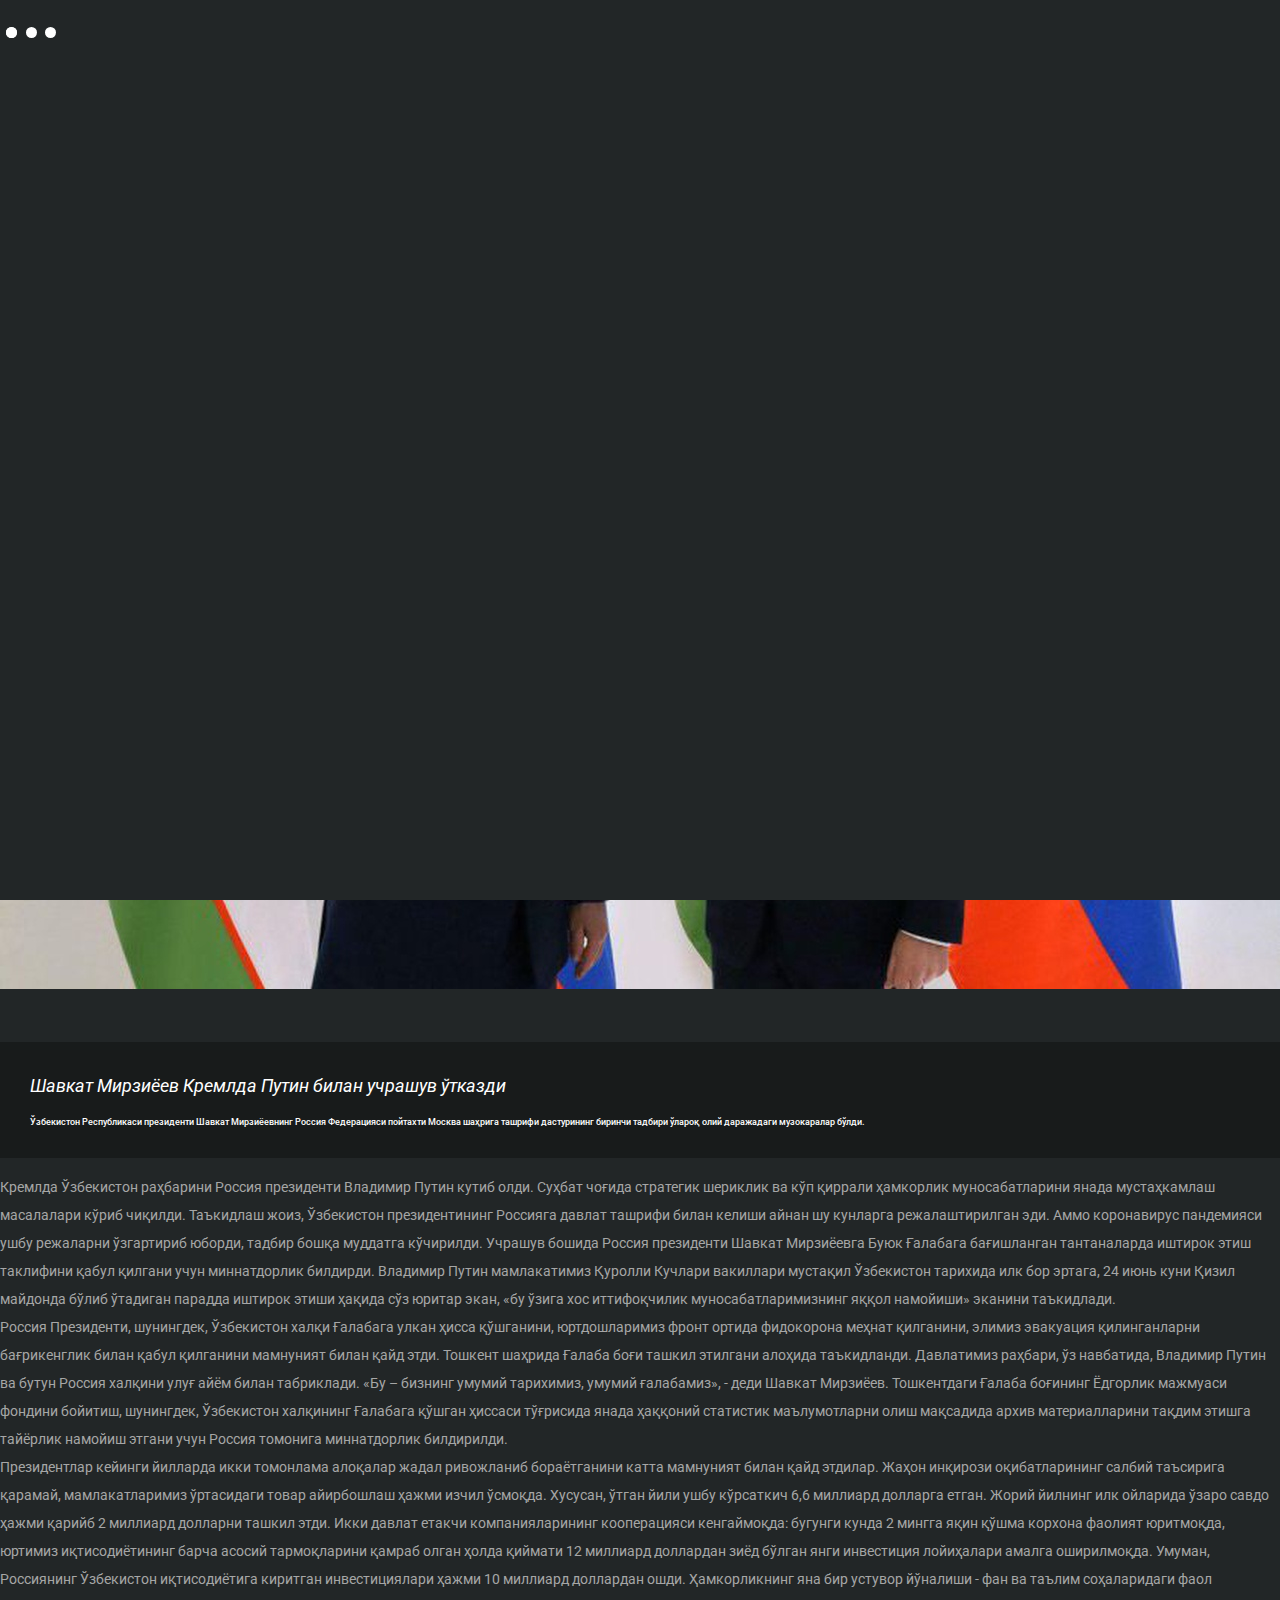
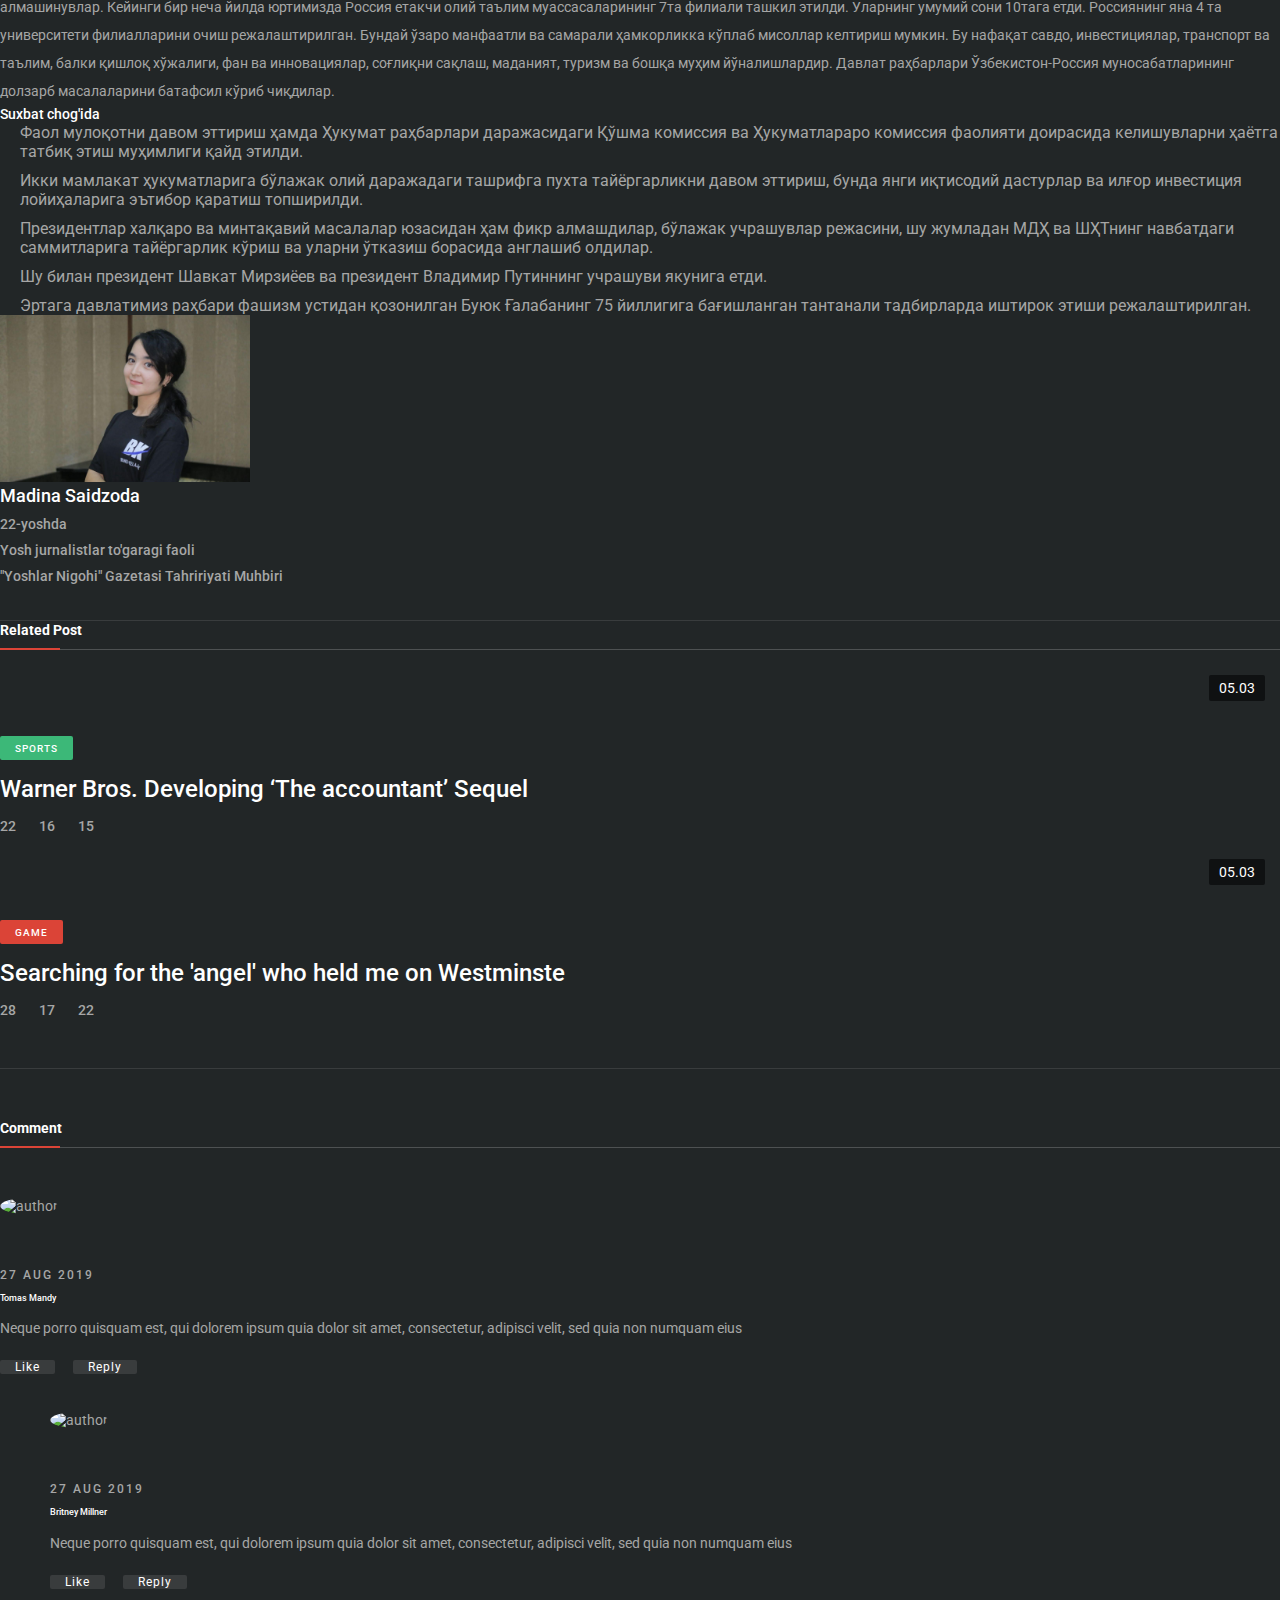
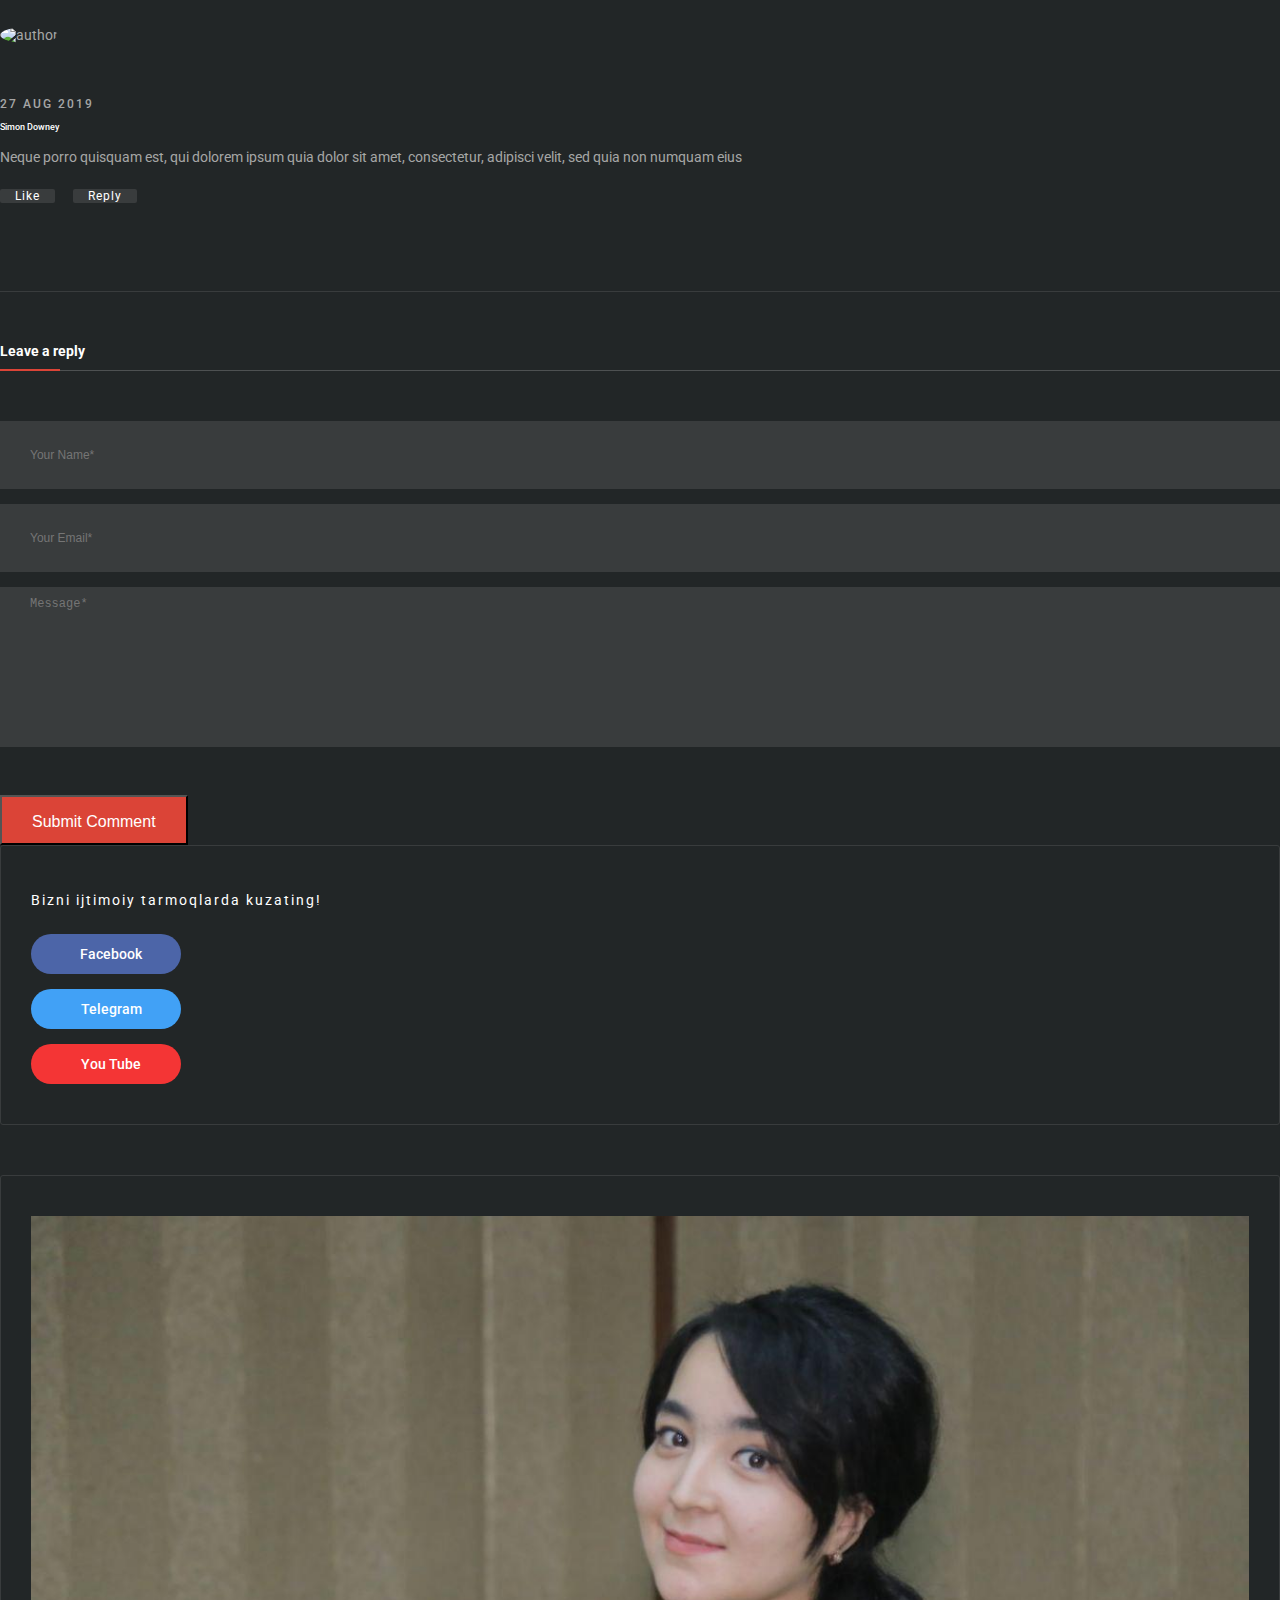
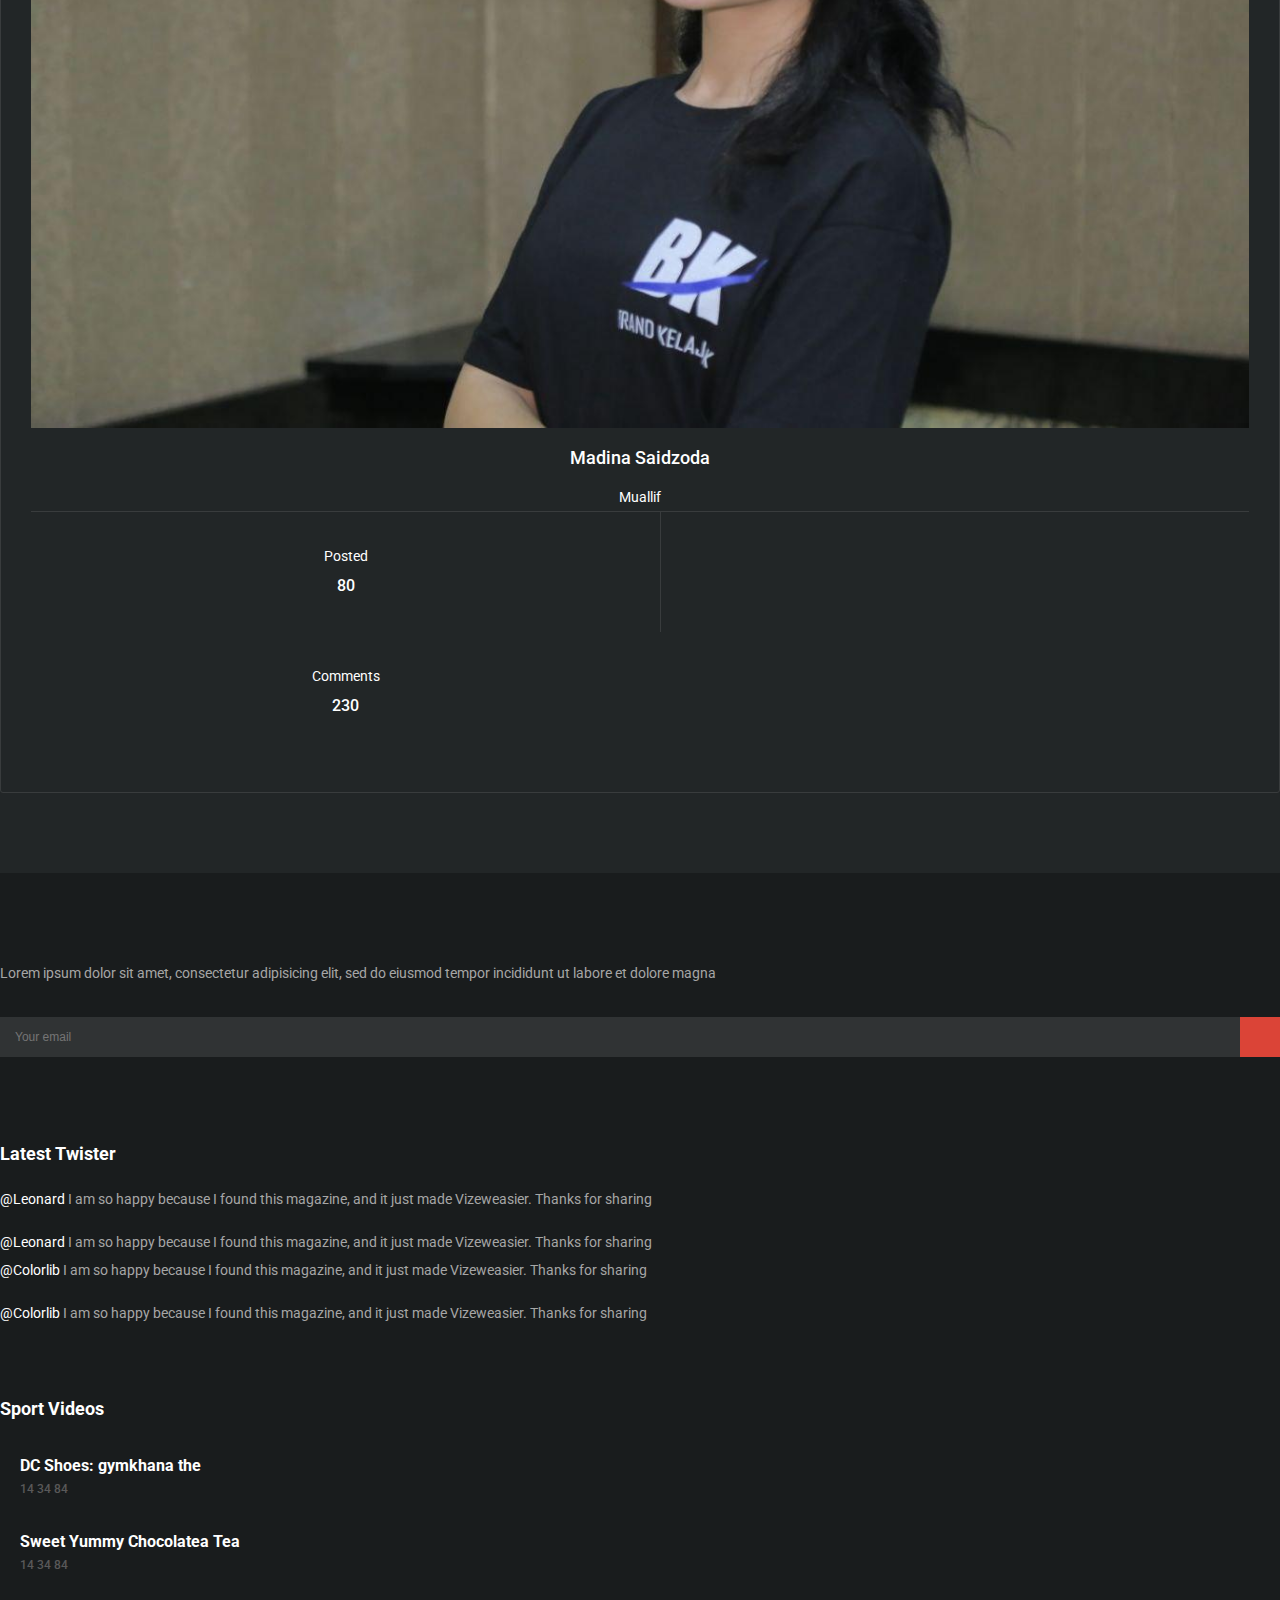
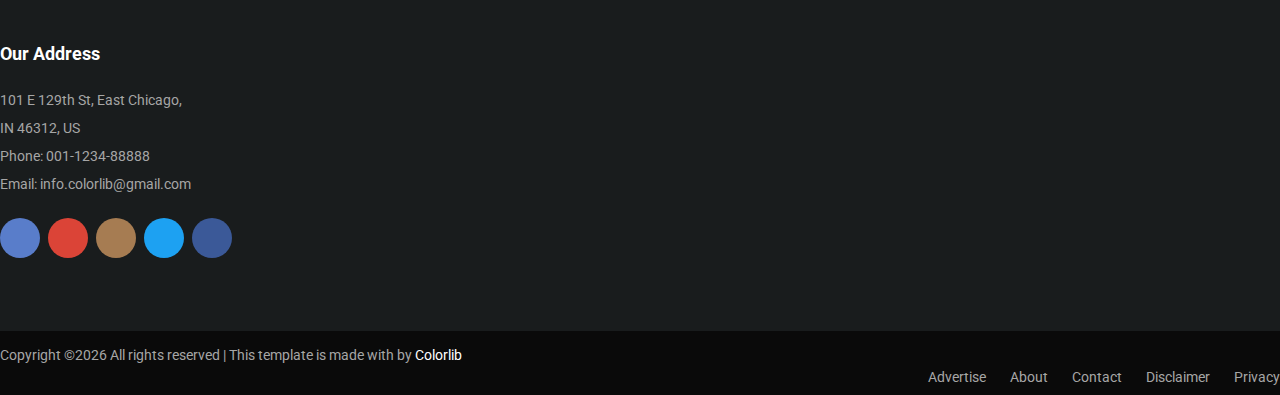
==== vizew/asosiy_xabarlar.html @ a64bf887 "yangi ozgarish" ====
<!DOCTYPE html>
<html lang="en">

<head>
    <meta charset="UTF-8">
    <meta name="description" content="">
    <meta http-equiv="X-UA-Compatible" content="IE=edge">
    <meta name="viewport" content="width=device-width, initial-scale=1, shrink-to-fit=no">
    <!-- The above 4 meta tags *must* come first in the head; any other head content must come *after* these tags -->

    <!-- Title -->
    <title>Vizew - Blog &amp; Magazine HTML Template</title>

    <!-- Favicon -->
    <link rel="icon" href="img/core-img/favicon.ico">

    <!-- Stylesheet -->
    <link rel="stylesheet" href="style.css">

</head>

<body>
    <!-- Preloader -->
    <div class="preloader d-flex align-items-center justify-content-center">
        <div class="lds-ellipsis">
            <div></div>
            <div></div>
            <div></div>
            <div></div>
        </div>
    </div>

    <!-- ##### Header Area Start ##### -->
    <header class="header-area">
        <!-- Top Header Area -->
        <div class="top-header-area">
            <div class="container">
                <div class="row align-items-center">
                    <div class="col-12 col-md-6">
                        <!-- Breaking News Widget -->
                        <div class="breaking-news-area d-flex align-items-center">
                            <div class="news-title">
                                <p>Breaking News:</p>
                            </div>
                            <div id="breakingNewsTicker" class="ticker">
                                <ul>
                                    <li><a href="single-post.html">10 Things Amazon Echo Can Do</a></li>
                                    <li><a href="single-post.html">Welcome to Colorlib Family.</a></li>
                                    <li><a href="single-post.html">Boys 'doing well' after Thai</a></li>
                                </ul>
                            </div>
                        </div>
                    </div>
                    <div class="col-12 col-md-6">
                        <div class="top-meta-data d-flex align-items-center justify-content-end">
                            <!-- Top Social Info -->
                            <div class="top-social-info">
                                <a href="#"><i class="fa fa-facebook"></i></a>
                                <a href="#"><i class="fa fa-twitter"></i></a>
                                <a href="#"><i class="fa fa-pinterest"></i></a>
                                <a href="#"><i class="fa fa-linkedin"></i></a>
                                <a href="#"><i class="fa fa-youtube-play"></i></a>
                            </div>
                            <!-- Top Search Area -->
                            <div class="top-search-area">
                                <form action="index.html" method="post">
                                    <input type="search" name="top-search" id="topSearch" placeholder="Search...">
                                    <button type="submit" class="btn"><i class="fa fa-search" aria-hidden="true"></i></button>
                                </form>
                            </div>
                            <!-- Login -->
                            <a href="login.html" class="login-btn"><i class="fa fa-user" aria-hidden="true"></i></a>
                        </div>
                    </div>
                </div>
            </div>
        </div>

        <!-- Navbar Area -->
        <div class="vizew-main-menu" id="sticker">
            <div class="classy-nav-container breakpoint-off">
                <div class="container">

                    <!-- Menu -->
                    <nav class="classy-navbar justify-content-between" id="vizewNav">

                        <!-- Nav brand -->
                        <a href="index.html" class="nav-brand"><img src="img/core-img/logo.png" alt=""></a>

                        <!-- Navbar Toggler -->
                        <div class="classy-navbar-toggler">
                            <span class="navbarToggler"><span></span><span></span><span></span></span>
                        </div>

                        <div class="classy-menu">

                            <!-- Close Button -->
                            <div class="classycloseIcon">
                                <div class="cross-wrap"><span class="top"></span><span class="bottom"></span></div>
                            </div>

                            <!-- Nav Start -->
                            <div class="classynav">
                                <ul>
                                    <li class="active"><a href="index.html">Home</a></li>
                                    <li><a href="archive-list.html">Archives</a></li>
                                    <li><a href="#">Pages</a>
                                        <ul class="dropdown">
                                            <li><a href="index.html">- Home</a></li>
                                            <li><a href="archive-list.html">- Archive List</a></li>
                                            <li><a href="archive-grid.html">- Archive Grid</a></li>
                                            <li><a href="single-post.html">- Single Post</a></li>
                                            <li><a href="video-post.html">- Single Video Post</a></li>
                                            <li><a href="contact.html">- Contact</a></li>
                                            <li><a href="typography.html">- Typography</a></li>
                                            <li><a href="login.html">- Login</a></li>
                                        </ul>
                                    </li>
                                    <li><a href="#">Features</a>
                                        <div class="megamenu">
                                            <ul class="single-mega cn-col-4">
                                                <li><a href="index.html">- Home</a></li>
                                                <li><a href="archive-list.html">- Archive List</a></li>
                                                <li><a href="archive-grid.html">- Archive Grid</a></li>
                                                <li><a href="single-post.html">- Single Post</a></li>
                                                <li><a href="video-post.html">- Single Video Post</a></li>
                                                <li><a href="contact.html">- Contact</a></li>
                                                <li><a href="typography.html">- Typography</a></li>
                                                <li><a href="login.html">- Login</a></li>
                                            </ul>
                                            <ul class="single-mega cn-col-4">
                                                <li><a href="index.html">- Home</a></li>
                                                <li><a href="archive-list.html">- Archive List</a></li>
                                                <li><a href="archive-grid.html">- Archive Grid</a></li>
                                                <li><a href="single-post.html">- Single Post</a></li>
                                                <li><a href="video-post.html">- Single Video Post</a></li>
                                                <li><a href="contact.html">- Contact</a></li>
                                                <li><a href="typography.html">- Typography</a></li>
                                                <li><a href="login.html">- Login</a></li>
                                            </ul>
                                            <ul class="single-mega cn-col-4">
                                                <li><a href="index.html">- Home</a></li>
                                                <li><a href="archive-list.html">- Archive List</a></li>
                                                <li><a href="archive-grid.html">- Archive Grid</a></li>
                                                <li><a href="single-post.html">- Single Post</a></li>
                                                <li><a href="video-post.html">- Single Video Post</a></li>
                                                <li><a href="contact.html">- Contact</a></li>
                                                <li><a href="typography.html">- Typography</a></li>
                                                <li><a href="login.html">- Login</a></li>
                                            </ul>
                                            <ul class="single-mega cn-col-4">
                                                <li><a href="index.html">- Home</a></li>
                                                <li><a href="archive-list.html">- Archive List</a></li>
                                                <li><a href="archive-grid.html">- Archive Grid</a></li>
                                                <li><a href="single-post.html">- Single Post</a></li>
                                                <li><a href="video-post.html">- Single Video Post</a></li>
                                                <li><a href="contact.html">- Contact</a></li>
                                                <li><a href="typography.html">- Typography</a></li>
                                                <li><a href="login.html">- Login</a></li>
                                            </ul>
                                        </div>
                                    </li>
                                    <li><a href="contact.html">Contact</a></li>
                                </ul>
                            </div>
                            <!-- Nav End -->
                        </div>
                    </nav>
                </div>
            </div>
        </div>
    </header>
    <!-- ##### Header Area End ##### -->

    <!-- ##### Breadcrumb Area Start ##### -->
    <div class="vizew-breadcrumb">
        <div class="container">
            <div class="row">
                <div class="col-12">
                    <nav aria-label="breadcrumb">
                        <ol class="breadcrumb">
                            <li class="breadcrumb-item"><a href="#"><i class="fa fa-home" aria-hidden="true"></i> Home</a></li>
                            <li class="breadcrumb-item"><a href="#">Archives</a></li>
                            <li class="breadcrumb-item active" aria-current="page">Reunification of migrant toddlers</li>
                        </ol>
                    </nav>
                </div>
            </div>
        </div>
    </div>
    <!-- ##### Breadcrumb Area End ##### -->

    <!-- ##### Pager Area Start ##### -->
    <div class="vizew-pager-area">
        <div class="vizew-pager-prev">
            <p>PREVIOUS ARTICLE</p>

            <!-- Single Feature Post -->
            <div class="single-feature-post video-post bg-img pager-article" style="background-image: url(img/bg-img/15.jpg);">
                <!-- Post Content -->
                <div class="post-content">
                    <a href="#" class="post-cata cata-sm cata-success">Sports</a>
                    <a href="video-post.html" class="post-title">Searching for the 'angel' who held me on Westminster Bridge</a>
                    <div class="post-meta d-flex">
                        <a href="#"><i class="fa fa-comments-o" aria-hidden="true"></i> 18</a>
                        <a href="#"><i class="fa fa-eye" aria-hidden="true"></i> 32</a>
                        <a href="#"><i class="fa fa-thumbs-o-up" aria-hidden="true"></i> 24</a>
                    </div>
                </div>
                <!-- Video Duration -->
                <span class="video-duration">11.13</span>
            </div>
        </div>

        <div class="vizew-pager-next">
            <p>NEXT ARTICLE</p>

            <!-- Single Feature Post -->
            <div class="single-feature-post video-post bg-img pager-article" style="background-image: url(img/bg-img/14.jpg);">
                <!-- Post Content -->
                <div class="post-content">
                    <a href="#" class="post-cata cata-sm cata-business">Business</a>
                    <a href="video-post.html" class="post-title">Reunification of migrant toddlers, parents should be completed Thursday</a>
                    <div class="post-meta d-flex">
                        <a href="#"><i class="fa fa-comments-o" aria-hidden="true"></i> 25</a>
                        <a href="#"><i class="fa fa-eye" aria-hidden="true"></i> 25</a>
                        <a href="#"><i class="fa fa-thumbs-o-up" aria-hidden="true"></i> 25</a>
                    </div>
                </div>
                <!-- Video Duration -->
                <span class="video-duration">06.59</span>
            </div>
        </div>
    </div>
    <!-- ##### Pager Area End ##### -->

    <!-- ##### Post Details Area Start ##### -->
    <section class="post-details-area mb-80">
        <div class="container">
            <div class="row">
                <div class="col-12">
                    <div class="post-details-thumb mb-50">
                        <img src="img/bg-img/foto1.jpg" alt="">
                    </div>
                </div>
            </div>

            <div class="row justify-content-center">
                <!-- Post Details Content Area -->
                <div class="col-12 col-lg-8 col-xl-7">
                    <div class="post-details-content">
                        <!-- Blog Content -->
                        <div class="blog-content">

                            <!-- Post Content -->
                            <!-- <div class="post-content mt-0">
                                <a href="#" class="post-cata cata-sm cata-danger">Game</a>
                                <a href="single-post.html" class="post-title mb-2">Reunification of migrant toddlers, parents should be completed Thursday</a>

                                <div class="d-flex justify-content-between mb-30">
                                    <div class="post-meta d-flex align-items-center">
                                        <a href="#" class="post-author">By Jane</a>
                                        <i class="fa fa-circle" aria-hidden="true"></i>
                                        <a href="#" class="post-date">Sep 08, 2018</a>
                                    </div>
                                    <div class="post-meta d-flex">
                                        <a href="#"><i class="fa fa-comments-o" aria-hidden="true"></i> 32</a>
                                        <a href="#"><i class="fa fa-eye" aria-hidden="true"></i> 42</a>
                                        <a href="#"><i class="fa fa-thumbs-o-up" aria-hidden="true"></i> 7</a>
                                    </div>
                                </div>
                            </div> -->

                            <blockquote class="vizew-blockquote mb-15">
                                <h5 class="blockquote-text">Шавкат Мирзиёев Кремлда Путин билан учрашув ўтказди</h5>
                                <h6>Ўзбекистон Республикаси президенти Шавкат Мирзиёевнинг Россия Федерацияси пойтахти Москва шаҳрига ташрифи дастурининг биринчи тадбири ўлароқ олий даражадаги музокаралар бўлди.</h6>
                            </blockquote>

                            <p>Кремлда Ўзбекистон раҳбарини Россия президенти Владимир Путин кутиб олди.

                                Суҳбат чоғида стратегик шериклик ва кўп қиррали ҳамкорлик муносабатларини янада мустаҳкамлаш масалалари кўриб чиқилди.
                                
                                Таъкидлаш жоиз, Ўзбекистон президентининг Россияга давлат ташрифи билан келиши айнан шу кунларга режалаштирилган эди. Аммо коронавирус пандемияси ушбу режаларни ўзгартириб юборди, тадбир бошқа муддатга кўчирилди.
                                
                                Учрашув бошида Россия президенти Шавкат Мирзиёевга Буюк Ғалабага бағишланган тантаналарда иштирок этиш таклифини қабул қилгани учун миннатдорлик билдирди.
                                
                                Владимир Путин мамлакатимиз Қуролли Кучлари вакиллари мустақил Ўзбекистон тарихида илк бор эртага, 24 июнь куни Қизил майдонда бўлиб ўтадиган парадда иштирок этиши ҳақида сўз юритар экан, «бу ўзига хос иттифоқчилик муносабатларимизнинг яққол намойиши» эканини таъкидлади.</p>

                            <p>Россия Президенти, шунингдек, Ўзбекистон халқи Ғалабага улкан ҳисса қўшганини, юртдошларимиз фронт ортида фидокорона меҳнат қилганини, элимиз эвакуация қилинганларни бағрикенглик билан қабул қилганини мамнуният билан қайд этди. Тошкент шаҳрида Ғалаба боғи ташкил этилгани алоҳида таъкидланди.

                                Давлатимиз раҳбари, ўз навбатида, Владимир Путин ва бутун Россия халқини улуғ айём билан табриклади. «Бу – бизнинг умумий тарихимиз, умумий ғалабамиз», - деди Шавкат Мирзиёев. Тошкентдаги Ғалаба боғининг Ёдгорлик мажмуаси фондини бойитиш, шунингдек, Ўзбекистон халқининг Ғалабага қўшган ҳиссаси тўғрисида янада ҳаққоний статистик маълумотларни олиш мақсадида архив материалларини тақдим этишга тайёрлик намойиш этгани учун Россия томонига миннатдорлик билдирилди.</p>

                        

                            <p>Президентлар кейинги йилларда икки томонлама алоқалар жадал ривожланиб бораётганини катта мамнуният билан қайд этдилар. 

                                Жаҳон инқирози оқибатларининг салбий таъсирига қарамай, мамлакатларимиз ўртасидаги товар айирбошлаш ҳажми изчил ўсмоқда. Хусусан, ўтган йили ушбу кўрсаткич 6,6 миллиард долларга етган. Жорий йилнинг илк ойларида ўзаро савдо ҳажми қарийб 2 миллиард долларни ташкил этди.
                                
                                Икки давлат етакчи компанияларининг кооперацияси кенгаймоқда: бугунги кунда 2 мингга яқин қўшма корхона фаолият юритмоқда, юртимиз иқтисодиётининг барча асосий тармоқларини қамраб олган ҳолда қиймати 12 миллиард доллардан зиёд бўлган янги инвестиция лойиҳалари амалга оширилмоқда.
                                
                                Умуман, Россиянинг Ўзбекистон иқтисодиётига киритган инвестициялари ҳажми 10 миллиард доллардан ошди.
                                
                                Ҳамкорликнинг яна бир устувор йўналиши - фан ва таълим соҳаларидаги фаол алмашинувлар. Кейинги бир неча йилда юртимизда Россия етакчи олий таълим муассасаларининг 7та филиали ташкил этилди. Уларнинг умумий сони 10тага етди. Россиянинг яна 4 та университети филиалларини очиш режалаштирилган.
                                
                                Бундай ўзаро манфаатли ва самарали ҳамкорликка кўплаб мисоллар келтириш мумкин.
                                
                                Бу нафақат савдо, инвестициялар, транспорт ва таълим, балки қишлоқ хўжалиги, фан ва инновациялар, соғлиқни сақлаш, маданият, туризм ва бошқа муҳим йўналишлардир. 
                                
                                Давлат раҳбарлари Ўзбекистон-Россия муносабатларининг долзарб масалаларини батафсил кўриб чиқдилар.</p>

                            <h4>Suxbat chog'ida</h4>

                            <ul class="unordered-list mb-0">
                                <li>Фаол мулоқотни давом эттириш ҳамда Ҳукумат раҳбарлари даражасидаги Қўшма комиссия ва Ҳукуматлараро комиссия фаолияти доирасида келишувларни ҳаётга татбиқ этиш муҳимлиги қайд этилди.</li>
                                <li>Икки мамлакат ҳукуматларига бўлажак олий даражадаги ташрифга пухта тайёргарликни давом эттириш, бунда янги иқтисодий дастурлар ва илғор инвестиция лойиҳаларига эътибор қаратиш топширилди.</li>
                                <li>Президентлар халқаро ва минтақавий масалалар юзасидан ҳам фикр алмашдилар, бўлажак учрашувлар режасини, шу жумладан МДҲ ва ШҲТнинг навбатдаги саммитларига тайёргарлик кўриш ва уларни ўтказиш борасида англашиб олдилар.</li>
                                <li>Шу билан президент Шавкат Мирзиёев ва президент Владимир Путиннинг учрашуви якунига етди.</li>
                                <li>Эртага давлатимиз раҳбари фашизм устидан қозонилган Буюк Ғалабанинг 75 йиллигига бағишланган тантанали тадбирларда иштирок этиши режалаштирилган.</li>
                                <!-- <li>Add tomatoes and a little salt. Mix well. Cook for about 5 mins with occasional stirring.</li> -->
                            </ul>

                            <!-- Post Tags
                            <div class="post-tags mt-30">
                                <ul>
                                    <li><a href="#">HealthFood</a></li>
                                    <li><a href="#">Sport</a></li>
                                    <li><a href="#">Game</a></li>
                                </ul>
                            </div> -->

                            <!-- Post Author -->
                            <div class="vizew-post-author d-flex align-items-center py-5">
                                <div class="post-author-thumb">
                                    <img src="img/bg-img/Madina_Saidzoda.jpg" alt="">
                                </div>
                                <div class="post-author-desc pl-4">
                                    <a href="#" class="author-name">Madina Saidzoda</a>
                                    <div  class="post-author-social-info">
                                    <p>
                                        <li><a href="#">22-yoshda</a></li>
                                        <li><a href="#">Yosh jurnalistlar to'garagi faoli</a></li>
                                        <li><a href="#">"Yoshlar Nigohi" Gazetasi Tahririyati Muhbiri </a></li>
                                    </p>
                                </div>
                                    <div class="post-author-social-info">
                                        <a href="#"><i class="fa fa-facebook"></i></a>
                                        <a href="#"><i class="fa fa-twitter"></i></a>
                                        <a href="#"><i class="fa fa-pinterest"></i></a>
                                        <a href="#"><i class="fa fa-linkedin"></i></a>
                                        <a href="#"><i class="fa fa-dribbble"></i></a>
                                    </div>
                                </div>
                            </div>

                            <!-- Related Post Area -->
                            <div class="related-post-area mt-5">
                                <!-- Section Title -->
                                <div class="section-heading style-2">
                                    <h4>Related Post</h4>
                                    <div class="line"></div>
                                </div>

                                <div class="row">

                                    <!-- Single Blog Post -->
                                    <div class="col-12 col-md-6">
                                        <div class="single-post-area mb-50">
                                            <!-- Post Thumbnail -->
                                            <div class="post-thumbnail">
                                                <img src="img/bg-img/11.jpg" alt="">

                                                <!-- Video Duration -->
                                                <span class="video-duration">05.03</span>
                                            </div>

                                            <!-- Post Content -->
                                            <div class="post-content">
                                                <a href="#" class="post-cata cata-sm cata-success">Sports</a>
                                                <a href="single-post.html" class="post-title">Warner Bros. Developing ‘The accountant’ Sequel</a>
                                                <div class="post-meta d-flex">
                                                    <a href="#"><i class="fa fa-comments-o" aria-hidden="true"></i> 22</a>
                                                    <a href="#"><i class="fa fa-eye" aria-hidden="true"></i> 16</a>
                                                    <a href="#"><i class="fa fa-thumbs-o-up" aria-hidden="true"></i> 15</a>
                                                </div>
                                            </div>
                                        </div>
                                    </div>

                                    <!-- Single Blog Post -->
                                    <div class="col-12 col-md-6">
                                        <div class="single-post-area mb-50">
                                            <!-- Post Thumbnail -->
                                            <div class="post-thumbnail">
                                                <img src="img/bg-img/12.jpg" alt="">

                                                <!-- Video Duration -->
                                                <span class="video-duration">05.03</span>
                                            </div>

                                            <!-- Post Content -->
                                            <div class="post-content">
                                                <a href="#" class="post-cata cata-sm cata-danger">Game</a>
                                                <a href="single-post.html" class="post-title">Searching for the 'angel' who held me on Westminste</a>
                                                <div class="post-meta d-flex">
                                                    <a href="#"><i class="fa fa-comments-o" aria-hidden="true"></i> 28</a>
                                                    <a href="#"><i class="fa fa-eye" aria-hidden="true"></i> 17</a>
                                                    <a href="#"><i class="fa fa-thumbs-o-up" aria-hidden="true"></i> 22</a>
                                                </div>
                                            </div>
                                        </div>
                                    </div>
                                </div>
                            </div>

                            <!-- Comment Area Start -->
                            <div class="comment_area clearfix mb-50">

                                <!-- Section Title -->
                                <div class="section-heading style-2">
                                    <h4>Comment</h4>
                                    <div class="line"></div>
                                </div>

                                <ul>
                                    <!-- Single Comment Area -->
                                    <li class="single_comment_area">
                                        <!-- Comment Content -->
                                        <div class="comment-content d-flex">
                                            <!-- Comment Author -->
                                            <div class="comment-author">
                                                <img src="img/bg-img/31.jpg" alt="author">
                                            </div>
                                            <!-- Comment Meta -->
                                            <div class="comment-meta">
                                                <a href="#" class="comment-date">27 Aug 2019</a>
                                                <h6>Tomas Mandy</h6>
                                                <p>Neque porro quisquam est, qui dolorem ipsum quia dolor sit amet, consectetur, adipisci velit, sed quia non numquam eius</p>
                                                <div class="d-flex align-items-center">
                                                    <a href="#" class="like">like</a>
                                                    <a href="#" class="reply">Reply</a>
                                                </div>
                                            </div>
                                        </div>

                                        <ol class="children">
                                            <li class="single_comment_area">
                                                <!-- Comment Content -->
                                                <div class="comment-content d-flex">
                                                    <!-- Comment Author -->
                                                    <div class="comment-author">
                                                        <img src="img/bg-img/32.jpg" alt="author">
                                                    </div>
                                                    <!-- Comment Meta -->
                                                    <div class="comment-meta">
                                                        <a href="#" class="comment-date">27 Aug 2019</a>
                                                        <h6>Britney Millner</h6>
                                                        <p>Neque porro quisquam est, qui dolorem ipsum quia dolor sit amet, consectetur, adipisci velit, sed quia non numquam eius</p>
                                                        <div class="d-flex align-items-center">
                                                            <a href="#" class="like">like</a>
                                                            <a href="#" class="reply">Reply</a>
                                                        </div>
                                                    </div>
                                                </div>
                                            </li>
                                        </ol>
                                    </li>

                                    <!-- Single Comment Area -->
                                    <li class="single_comment_area">
                                        <!-- Comment Content -->
                                        <div class="comment-content d-flex">
                                            <!-- Comment Author -->
                                            <div class="comment-author">
                                                <img src="img/bg-img/33.jpg" alt="author">
                                            </div>
                                            <!-- Comment Meta -->
                                            <div class="comment-meta">
                                                <a href="#" class="comment-date">27 Aug 2019</a>
                                                <h6>Simon Downey</h6>
                                                <p>Neque porro quisquam est, qui dolorem ipsum quia dolor sit amet, consectetur, adipisci velit, sed quia non numquam eius</p>
                                                <div class="d-flex align-items-center">
                                                    <a href="#" class="like">like</a>
                                                    <a href="#" class="reply">Reply</a>
                                                </div>
                                            </div>
                                        </div>
                                    </li>
                                </ul>
                            </div>

                            <!-- Post A Comment Area -->
                            <div class="post-a-comment-area">

                                <!-- Section Title -->
                                <div class="section-heading style-2">
                                    <h4>Leave a reply</h4>
                                    <div class="line"></div>
                                </div>

                                <!-- Reply Form -->
                                <div class="contact-form-area">
                                    <form action="#" method="post">
                                        <div class="row">
                                            <div class="col-12 col-lg-6">
                                                <input type="text" class="form-control" id="name" placeholder="Your Name*">
                                            </div>
                                            <div class="col-12 col-lg-6">
                                                <input type="email" class="form-control" id="email" placeholder="Your Email*">
                                            </div>
                                            <div class="col-12">
                                                <textarea name="message" class="form-control" id="message" placeholder="Message*"></textarea>
                                            </div>
                                            <div class="col-12">
                                                <button class="btn vizew-btn mt-30" type="submit">Submit Comment</button>
                                            </div>
                                        </div>
                                    </form>
                                </div>
                            </div>

                        </div>
                    </div>
                </div>

                <!-- Sidebar Widget -->
                <div class="col-12 col-md-6 col-lg-4 col-xl-3">
                    <div class="sidebar-area">

                        <!-- ***** Single Widget ***** -->
                        <div class="single-widget share-post-widget mb-50">
                            <p>Bizni ijtimoiy tarmoqlarda kuzating!</p>
                            <a href="#" class="facebook"><i class="fa fa-facebook" aria-hidden="true"></i> Facebook</a>
                            <a href="#" class="twitter"><i class="fa fa-twitter" aria-hidden="true"></i> Telegram</a>
                            <a href="#" class="google"><i class="fa fa-google" aria-hidden="true"></i> You Tube</a>
                        </div>

                        <!-- ***** Single Widget ***** -->
                        <div class="single-widget p-0 author-widget">
                            <div class="p-4">
                                <img class="author-avatara" src="img/bg-img/Madina_Saidzoda.jpg" alt="">
                                <br><br>
                                <a href="#" class="author-name">Madina Saidzoda</a>
                                <!-- <div class="author-social-info">
                                    <a href="#"><i class="fa fa-facebook"></i></a>
                                    <a href="#"><i class="fa fa-twitter"></i></a>
                                    <a href="#"><i class="fa fa-pinterest"></i></a>
                                </div> -->
                                <p>Muallif</p>
                            </div>

                            <div class="authors--meta-data d-flex">
                                <p>Posted<span class="counter">80</span></p>
                                <p>Comments<span class="counter">230</span></p>
                            </div>
                        </div>

                    </div>
                </div>
            </div>
        </div>
    </section>
    <!-- ##### Post Details Area End ##### -->

    <!-- ##### Footer Area Start ##### -->
    <footer class="footer-area">
        <div class="container">
            <div class="row">
                <!-- Footer Widget Area -->
                <div class="col-12 col-sm-6 col-xl-3">
                    <div class="footer-widget mb-70">
                        <!-- Logo -->
                        <a href="index.html" class="foo-logo d-block mb-4"><img src="img/core-img/logo2.png" alt=""></a>
                        <p>Lorem ipsum dolor sit amet, consectetur adipisicing elit, sed do eiusmod tempor incididunt ut labore et dolore magna</p>
                        <!-- Footer Newsletter Area -->
                        <div class="footer-nl-area">
                            <form action="#" method="post">
                                <input type="email" name="nl-email" class="form-control" id="nlEmail" placeholder="Your email">
                                <button type="submit"><i class="fa fa-paper-plane" aria-hidden="true"></i></button>
                            </form>
                        </div>
                    </div>
                </div>

                <!-- Footer Widget Area -->
                <div class="col-12 col-sm-6 col-xl-3">
                    <div class="footer-widget mb-70">
                        <h6 class="widget-title">Latest Twister</h6>
                        <!-- Twitter Slides -->
                        <div class="twitter-slides owl-carousel">

                            <!-- Single Twitter Slide -->
                            <div class="single--twitter-slide">
                                <!-- Single Twit -->
                                <div class="single-twit">
                                    <p><i class="fa fa-twitter"></i> <span>@Leonard</span> I am so happy because I found this magazine, and it just made Vizeweasier. Thanks for sharing</p>
                                </div>
                                <!-- Single Twit -->
                                <div class="single-twit">
                                    <p><i class="fa fa-twitter"></i> <span>@Leonard</span> I am so happy because I found this magazine, and it just made Vizeweasier. Thanks for sharing</p>
                                </div>
                            </div>

                            <!-- Single Twitter Slide -->
                            <div class="single--twitter-slide">
                                <!-- Single Twit -->
                                <div class="single-twit">
                                    <p><i class="fa fa-twitter"></i> <span>@Colorlib</span> I am so happy because I found this magazine, and it just made Vizeweasier. Thanks for sharing</p>
                                </div>
                                <!-- Single Twit -->
                                <div class="single-twit">
                                    <p><i class="fa fa-twitter"></i> <span>@Colorlib</span> I am so happy because I found this magazine, and it just made Vizeweasier. Thanks for sharing</p>
                                </div>
                            </div>

                        </div>
                    </div>
                </div>

                <!-- Footer Widget Area -->
                <div class="col-12 col-sm-6 col-xl-3">
                    <div class="footer-widget mb-70">
                        <h6 class="widget-title">Sport Videos</h6>

                        <!-- Single Blog Post -->
                        <div class="single-blog-post d-flex">
                            <div class="post-thumbnail">
                                <img src="img/bg-img/1.jpg" alt="">
                            </div>
                            <div class="post-content">
                                <a href="single-post.html" class="post-title">DC Shoes: gymkhana the</a>
                                <div class="post-meta d-flex justify-content-between">
                                    <a href="#"><i class="fa fa-comments-o" aria-hidden="true"></i> 14</a>
                                    <a href="#"><i class="fa fa-eye" aria-hidden="true"></i> 34</a>
                                    <a href="#"><i class="fa fa-thumbs-o-up" aria-hidden="true"></i> 84</a>
                                </div>
                            </div>
                        </div>

                        <!-- Single Blog Post -->
                        <div class="single-blog-post d-flex">
                            <div class="post-thumbnail">
                                <img src="img/bg-img/2.jpg" alt="">
                            </div>
                            <div class="post-content">
                                <a href="single-post.html" class="post-title">Sweet Yummy Chocolatea Tea</a>
                                <div class="post-meta d-flex justify-content-between">
                                    <a href="#"><i class="fa fa-comments-o" aria-hidden="true"></i> 14</a>
                                    <a href="#"><i class="fa fa-eye" aria-hidden="true"></i> 34</a>
                                    <a href="#"><i class="fa fa-thumbs-o-up" aria-hidden="true"></i> 84</a>
                                </div>
                            </div>
                        </div>

                    </div>
                </div>

                <!-- Footer Widget Area -->
                <div class="col-12 col-sm-6 col-xl-3">
                    <div class="footer-widget mb-70">
                        <h6 class="widget-title">Our Address</h6>
                        <!-- Contact Address -->
                        <div class="contact-address">
                            <p>101 E 129th St, East Chicago, <br>IN 46312, US</p>
                            <p>Phone: 001-1234-88888</p>
                            <p>Email: info.colorlib@gmail.com</p>
                        </div>
                        <!-- Footer Social Area -->
                        <div class="footer-social-area">
                            <a href="#" class="facebook"><i class="fa fa-facebook"></i></a>
                            <a href="#" class="google-plus"><i class="fa fa-google-plus"></i></a>
                            <a href="#" class="instagram"><i class="fa fa-instagram"></i></a>
                            <a href="#" class="twitter"><i class="fa fa-twitter"></i></a>
                            <a href="#" class="linkedin"><i class="fa fa-linkedin"></i></a>
                        </div>
                    </div>
                </div>
            </div>
        </div>

        <!-- Copywrite Area -->
        <div class="copywrite-area">
            <div class="container">
                <div class="row align-items-center">
                    <!-- Copywrite Text -->
                    <div class="col-12 col-sm-6">
                        <p class="copywrite-text"><!-- Link back to Colorlib can't be removed. Template is licensed under CC BY 3.0. -->
Copyright &copy;<script>document.write(new Date().getFullYear());</script> All rights reserved | This template is made with <i class="fa fa-heart-o" aria-hidden="true"></i> by <a href="https://colorlib.com" target="_blank">Colorlib</a>
<!-- Link back to Colorlib can't be removed. Template is licensed under CC BY 3.0. --></p>
                    </div>
                    <div class="col-12 col-sm-6">
                        <nav class="footer-nav">
                            <ul>
                                <li><a href="#">Advertise</a></li>
                                <li><a href="#">About</a></li>
                                <li><a href="#">Contact</a></li>
                                <li><a href="#">Disclaimer</a></li>
                                <li><a href="#">Privacy</a></li>
                            </ul>
                        </nav>
                    </div>
                </div>
            </div>
        </div>
    </footer>
    <!-- ##### Footer Area End ##### -->

    <!-- ##### All Javascript Script ##### -->
    <!-- jQuery-2.2.4 js -->
    <script src="js/jquery/jquery-2.2.4.min.js"></script>
    <!-- Popper js -->
    <script src="js/bootstrap/popper.min.js"></script>
    <!-- Bootstrap js -->
    <script src="js/bootstrap/bootstrap.min.js"></script>
    <!-- All Plugins js -->
    <script src="js/plugins/plugins.js"></script>
    <!-- Active js -->
    <script src="js/active.js"></script>
</body>

</html>
---- vizew/style.css ----
/* Master Stylesheet */
/* :: 1.0 Import Fonts */
@import url("https://fonts.googleapis.com/css?family=Roboto:300,400,500,700,900");
/* :: 2.0 Import All CSS Plugins */
@import url(css/bootstrap.min.css);
@import url(css/classy-nav.css);
@import url(css/font-awesome.min.css);
@import url(css/themify-icons.css);
@import url(css/owl.carousel.min.css);
@import url(css/animate.css);
@import url(css/magnific-popup.css);
* {
  margin: 0;
  padding: 0; }

body {
  font-family: "Roboto", sans-serif;
  font-size: 14px;
  background-color: #222627;
  color: #a6a6a6; }

h1,
h2,
h3,
h4,
h5,
h6 {
  font-family: "Roboto", sans-serif;
  color: #ffffff;
  line-height: 1.3;
  font-weight: 500; }

p {
  font-family: "Roboto", sans-serif;
  color: #a6a6a6;
  font-size: 14px;
  line-height: 2;
  font-weight: 400; }

a,
a:hover,
a:focus {
  -webkit-transition-duration: 500ms;
  -o-transition-duration: 500ms;
  transition-duration: 500ms;
  text-decoration: none;
  outline: 0 solid transparent;
  color: #a6a6a6;
  font-weight: 500;
  font-size: 14px;
  font-family: "Roboto", sans-serif; }

ul {
  margin: 0; }
  ul li {
    list-style: none; }

img {
  height: auto;
  max-width: 100%; }

.bg-img {
  background-position: center center;
  background-size: cover;
  background-repeat: no-repeat; }

.bg-white {
  background-color: #ffffff !important; }

.bg-dark {
  background-color: #000000 !important; }

.bg-transparent {
  background-color: transparent !important; }

.bg-gray {
  background-color: #f2f4f5; }

.font-bold {
  font-weight: 700; }

.font-light {
  font-weight: 300; }

.bg-overlay {
  position: relative;
  z-index: 2;
  background-position: center center;
  background-size: cover; }
  .bg-overlay::after {
    background-color: rgba(0, 0, 0, 0.5);
    position: absolute;
    z-index: -1;
    top: 0;
    left: 0;
    width: 100%;
    height: 100%;
    content: ""; }

.bg-fixed {
  background-attachment: fixed !important; }

input:focus {
  outline-style: none;
  box-shadow: none;
  border-color: transparent; }

.mt-15 {
  margin-top: 15px !important; }

.mt-30 {
  margin-top: 30px !important; }

.mt-50 {
  margin-top: 50px !important; }

.mt-70 {
  margin-top: 70px !important; }

.mt-100 {
  margin-top: 100px !important; }

.mb-15 {
  margin-bottom: 15px !important; }

.mb-30 {
  margin-bottom: 30px !important; }

.mb-50 {
  margin-bottom: 50px !important; }

.mb-70 {
  margin-bottom: 70px !important; }

.mb-80 {
  margin-bottom: 80px !important; }

.mb-100 {
  margin-bottom: 100px !important; }

.ml-15 {
  margin-left: 15px !important; }

.ml-30 {
  margin-left: 30px !important; }

.ml-50 {
  margin-left: 50px !important; }

.mr-15 {
  margin-right: 15px !important; }

.mr-30 {
  margin-right: 30px !important; }

.mr-50 {
  margin-right: 50px !important; }

.p-15 {
  padding: 15px !important; }

.p-30 {
  padding: 30px !important; }

.p-50 {
  padding: 50px !important; }

.pb-70 {
  padding-bottom: 70px !important; }

.px-30 {
  padding-left: 30px !important;
  padding-right: 30px !important; }

.pt-30 {
  padding-top: 30px; }

.section-padding-80 {
  padding-top: 80px;
  padding-bottom: 80px; }

.section-padding-80-0 {
  padding-top: 80px;
  padding-bottom: 0; }

.section-padding-0-80 {
  padding-top: 0;
  padding-bottom: 80px; }

.preloader {
  background-color: #222627;
  width: 100%;
  height: 100%;
  position: fixed;
  top: 0;
  left: 0;
  right: 0;
  z-index: 99999; }

.lds-ellipsis {
  display: inline-block;
  position: relative;
  width: 64px;
  height: 64px; }

.lds-ellipsis div {
  position: absolute;
  top: 27px;
  width: 11px;
  height: 11px;
  border-radius: 50%;
  background: #ffffff;
  animation-timing-function: cubic-bezier(0, 1, 1, 0); }

.lds-ellipsis div:nth-child(1) {
  left: 6px;
  animation: lds-ellipsis1 0.6s infinite; }

.lds-ellipsis div:nth-child(2) {
  left: 6px;
  animation: lds-ellipsis2 0.6s infinite; }

.lds-ellipsis div:nth-child(3) {
  left: 26px;
  animation: lds-ellipsis2 0.6s infinite; }

.lds-ellipsis div:nth-child(4) {
  left: 45px;
  animation: lds-ellipsis3 0.6s infinite; }

@keyframes lds-ellipsis1 {
  0% {
    transform: scale(0); }
  100% {
    transform: scale(1); } }
@keyframes lds-ellipsis3 {
  0% {
    transform: scale(1); }
  100% {
    transform: scale(0); } }
@keyframes lds-ellipsis2 {
  0% {
    transform: translate(0, 0); }
  100% {
    transform: translate(19px, 0); } }
.section-heading {
  position: relative;
  z-index: 1;
  margin-bottom: 50px;
  text-align: center; }
  .section-heading h4 {
    font-weight: 700;
    margin-bottom: 10px; }
    @media only screen and (max-width: 767px) {
      .section-heading h4 {
        font-size: 20px; } }
  .section-heading .line {
    width: 150px;
    height: 1px;
    background-color: #4e5152;
    margin: 0 auto;
    position: relative;
    z-index: 1; }
    .section-heading .line::after {
      width: 60px;
      height: 2px;
      background-color: #db4437;
      content: '';
      position: absolute;
      bottom: 0;
      left: 50%;
      margin-left: -30px; }
  .section-heading.style-2 {
    text-align: left; }
    .section-heading.style-2 .line {
      width: 100%; }
      .section-heading.style-2 .line::after {
        left: 0;
        margin-left: 0; }

#scrollUp {
  background-color: #0f1112;
  border-radius: 0;
  bottom: 50px;
  color: #ffffff;
  font-size: 14px;
  height: 40px;
  line-height: 42px;
  right: 50px;
  text-align: center;
  width: 40px;
  border-radius: 0%;
  -webkit-transition-duration: 500ms;
  -o-transition-duration: 500ms;
  transition-duration: 500ms;
  box-shadow: 0 0 20px 0 rgba(0, 0, 0, 0.15); }
  #scrollUp:hover, #scrollUp:focus {
    background-color: #db4437;
    color: #ffffff; }
  @media only screen and (max-width: 767px) {
    #scrollUp {
      bottom: 30px;
      right: 30px;
      line-height: 32px;
      width: 30px;
      height: 30px; } }

.vizew-btn {
  background-color: #db4437;
  -webkit-transition-duration: 500ms;
  -o-transition-duration: 500ms;
  transition-duration: 500ms;
  position: relative;
  z-index: 1;
  display: inline-block;
  min-width: 160px;
  height: 50px;
  color: #ffffff;
  border-radius: 0;
  padding: 0 30px;
  font-size: 16px;
  line-height: 50px;
  font-weight: 500;
  text-transform: capitalize; }
  .vizew-btn:hover, .vizew-btn:focus {
    font-size: 16px;
    font-weight: 500;
    background-color: #0f1112;
    color: #ffffff;
    box-shadow: none; }

.top-header-area {
  position: relative;
  z-index: 1;
  width: 100%;
  height: 50px; }
  @media only screen and (max-width: 767px) {
    .top-header-area {
      height: auto; } }
  .top-header-area .breaking-news-area {
    position: relative;
    z-index: 1; }
    @media only screen and (max-width: 767px) {
      .top-header-area .breaking-news-area {
        height: 50px;
        border-bottom: 1px solid #393c3d; } }
    .top-header-area .breaking-news-area .news-title {
      min-width: 115px; }
      @media only screen and (min-width: 768px) and (max-width: 991px) {
        .top-header-area .breaking-news-area .news-title {
          min-width: 100px; } }
      @media only screen and (max-width: 767px) {
        .top-header-area .breaking-news-area .news-title {
          min-width: 100px; } }
      .top-header-area .breaking-news-area .news-title p {
        margin-bottom: 0;
        font-weight: 500;
        color: #db4437;
        text-transform: uppercase; }
        @media only screen and (min-width: 768px) and (max-width: 991px) {
          .top-header-area .breaking-news-area .news-title p {
            font-size: 12px; } }
        @media only screen and (max-width: 767px) {
          .top-header-area .breaking-news-area .news-title p {
            font-size: 12px; } }
    .top-header-area .breaking-news-area .ticker {
      width: 100%;
      text-align: left;
      position: relative;
      overflow: hidden;
      padding-left: 15px; }
      @media only screen and (min-width: 768px) and (max-width: 991px) {
        .top-header-area .breaking-news-area .ticker {
          padding-left: 8px; } }
      .top-header-area .breaking-news-area .ticker ul {
        width: 100%;
        position: relative;
        z-index: 1; }
        .top-header-area .breaking-news-area .ticker ul li {
          display: none;
          width: 100%;
          font-weight: 400; }
          .top-header-area .breaking-news-area .ticker ul li a {
            display: block;
            color: #a6a6a6; }
            @media only screen and (min-width: 992px) and (max-width: 1199px) {
              .top-header-area .breaking-news-area .ticker ul li a {
                font-size: 12px; } }
            @media only screen and (min-width: 768px) and (max-width: 991px) {
              .top-header-area .breaking-news-area .ticker ul li a {
                font-size: 11px; } }
            @media only screen and (max-width: 767px) {
              .top-header-area .breaking-news-area .ticker ul li a {
                font-size: 12px; } }
            .top-header-area .breaking-news-area .ticker ul li a:hover, .top-header-area .breaking-news-area .ticker ul li a:focus {
              color: #db4437; }
  .top-header-area .top-social-info {
    position: relative;
    z-index: 1;
    margin-right: 15px; }
    .top-header-area .top-social-info a {
      display: inline-block;
      padding: 0 15px; }
      @media only screen and (min-width: 992px) and (max-width: 1199px) {
        .top-header-area .top-social-info a {
          padding: 0 8px; } }
      @media only screen and (min-width: 768px) and (max-width: 991px) {
        .top-header-area .top-social-info a {
          padding: 0 5px;
          font-size: 13px; } }
      @media only screen and (max-width: 767px) {
        .top-header-area .top-social-info a {
          padding: 0 5px;
          font-size: 12px; } }
      @media only screen and (min-width: 576px) and (max-width: 767px) {
        .top-header-area .top-social-info a {
          padding: 0 10px; } }
      .top-header-area .top-social-info a:hover, .top-header-area .top-social-info a:focus {
        color: #db4437; }
  .top-header-area .top-search-area {
    position: relative;
    z-index: 1; }
    .top-header-area .top-search-area form {
      position: relative;
      z-index: 1;
      border-left: 1px solid #393c3d;
      border-right: 1px solid #393c3d; }
      @media only screen and (max-width: 767px) {
        .top-header-area .top-search-area form {
          border-left: none;
          border-right: none; } }
      .top-header-area .top-search-area form input {
        -webkit-transition-duration: 500ms;
        -o-transition-duration: 500ms;
        transition-duration: 500ms;
        width: 250px;
        height: 50px;
        border: none;
        color: #a6a6a6;
        font-size: 14px;
        font-style: italic;
        padding: 0 20px;
        background-color: transparent; }
        @media only screen and (min-width: 992px) and (max-width: 1199px) {
          .top-header-area .top-search-area form input {
            width: 200px; } }
        @media only screen and (min-width: 768px) and (max-width: 991px) {
          .top-header-area .top-search-area form input {
            width: 150px; } }
        @media only screen and (max-width: 767px) {
          .top-header-area .top-search-area form input {
            width: 115px;
            padding: 0; } }
        @media only screen and (min-width: 480px) and (max-width: 767px) {
          .top-header-area .top-search-area form input {
            width: 230px;
            padding: 0; } }
        @media only screen and (min-width: 576px) and (max-width: 767px) {
          .top-header-area .top-search-area form input {
            width: 260px;
            padding: 0; } }
        .top-header-area .top-search-area form input:focus {
          box-shadow: none; }
      .top-header-area .top-search-area form button {
        position: absolute;
        width: auto;
        height: 50px;
        background-color: transparent;
        top: 50%;
        right: 20px;
        font-size: 16px;
        z-index: 99;
        border: none;
        cursor: pointer;
        color: #ffffff;
        padding: 0;
        -webkit-transform: translateY(-50%);
        -ms-transform: translateY(-50%);
        transform: translateY(-50%); }
        .top-header-area .top-search-area form button:focus {
          box-shadow: none; }
        .top-header-area .top-search-area form button:hover {
          color: #db4437; }
  .top-header-area .login-btn {
    position: relative;
    z-index: 1;
    padding: 0 15px;
    height: 50px;
    line-height: 50px;
    font-size: 16px;
    text-align: center; }
    .top-header-area .login-btn:hover, .top-header-area .login-btn:focus {
      color: #db4437; }

.header-area {
  position: relative;
  z-index: 1000;
  width: 100%; }
  .header-area .vizew-main-menu {
    position: relative;
    width: 100%; }
    .header-area .vizew-main-menu .classy-nav-container {
      background-color: #db4437; }
    .header-area .vizew-main-menu .classy-navbar {
      padding: 0;
      height: 90px; }
      @media only screen and (min-width: 992px) and (max-width: 1199px) {
        .header-area .vizew-main-menu .classy-navbar {
          height: 70px; } }
      @media only screen and (min-width: 768px) and (max-width: 991px) {
        .header-area .vizew-main-menu .classy-navbar {
          height: 70px; } }
      @media only screen and (max-width: 767px) {
        .header-area .vizew-main-menu .classy-navbar {
          height: 60px; } }
      .header-area .vizew-main-menu .classy-navbar .nav-brand {
        max-width: 150px; }
        @media only screen and (min-width: 992px) and (max-width: 1199px) {
          .header-area .vizew-main-menu .classy-navbar .nav-brand {
            max-width: 120px; } }
        @media only screen and (max-width: 767px) {
          .header-area .vizew-main-menu .classy-navbar .nav-brand {
            max-width: 110px; } }
      .header-area .vizew-main-menu .classy-navbar .classynav ul li a {
        font-weight: 700;
        text-transform: uppercase;
        font-size: 12px;
        color: #ffffff;
        height: 90px;
        line-height: 90px;
        border-bottom: 3px solid transparent; }
        @media only screen and (min-width: 992px) and (max-width: 1199px) {
          .header-area .vizew-main-menu .classy-navbar .classynav ul li a {
            height: 70px;
            line-height: 70px;
            font-size: 14px; } }
        @media only screen and (min-width: 768px) and (max-width: 991px) {
          .header-area .vizew-main-menu .classy-navbar .classynav ul li a {
            height: 35px;
            line-height: 35px;
            font-size: 14px;
            background-color: #222627;
            border-bottom: none; } }
        @media only screen and (max-width: 767px) {
          .header-area .vizew-main-menu .classy-navbar .classynav ul li a {
            height: 35px;
            line-height: 35px;
            font-size: 14px;
            background-color: #222627;
            border-bottom: none; } }
        .header-area .vizew-main-menu .classy-navbar .classynav ul li a:hover, .header-area .vizew-main-menu .classy-navbar .classynav ul li a:focus {
          color: #0f1112;
          border-bottom-color: #ffffff; }
          @media only screen and (min-width: 768px) and (max-width: 991px) {
            .header-area .vizew-main-menu .classy-navbar .classynav ul li a:hover, .header-area .vizew-main-menu .classy-navbar .classynav ul li a:focus {
              color: #db4437; } }
          @media only screen and (max-width: 767px) {
            .header-area .vizew-main-menu .classy-navbar .classynav ul li a:hover, .header-area .vizew-main-menu .classy-navbar .classynav ul li a:focus {
              color: #db4437; } }
        .header-area .vizew-main-menu .classy-navbar .classynav ul li a::after {
          color: #ffffff; }
      .header-area .vizew-main-menu .classy-navbar .classynav ul li ul li a {
        text-transform: capitalize;
        padding: 0 20px;
        font-size: 14px;
        color: #0f1112;
        line-height: 34px;
        height: 35px; }
        @media only screen and (min-width: 768px) and (max-width: 991px) {
          .header-area .vizew-main-menu .classy-navbar .classynav ul li ul li a {
            color: #a6a6a6; } }
        @media only screen and (max-width: 767px) {
          .header-area .vizew-main-menu .classy-navbar .classynav ul li ul li a {
            color: #a6a6a6; } }
        .header-area .vizew-main-menu .classy-navbar .classynav ul li ul li a::after {
          color: #0f1112; }
        .header-area .vizew-main-menu .classy-navbar .classynav ul li ul li a:hover, .header-area .vizew-main-menu .classy-navbar .classynav ul li ul li a:focus {
          color: #db4437; }
      .header-area .vizew-main-menu .classy-navbar .classynav ul li.active a {
        border-bottom-color: #ffffff; }
        @media only screen and (min-width: 768px) and (max-width: 991px) {
          .header-area .vizew-main-menu .classy-navbar .classynav ul li.active a {
            border-bottom-color: transparent; } }
        @media only screen and (max-width: 767px) {
          .header-area .vizew-main-menu .classy-navbar .classynav ul li.active a {
            border-bottom-color: transparent; } }
  .header-area .classy-navbar-toggler .navbarToggler span {
    background-color: #ffffff; }
  .header-area .is-sticky .vizew-main-menu {
    z-index: 9999;
    box-shadow: 0 5px 50px 0 rgba(0, 0, 0, 0.2); }

.breakpoint-on .classynav {
  padding-top: 70px;
  padding-bottom: 70px; }
.breakpoint-on .classy-navbar .classy-menu {
  background-color: #222627;
  box-shadow: 0 0 20px 0 rgba(255, 255, 255, 0.2); }
.breakpoint-on .classynav ul li .megamenu .single-mega.cn-col-4 {
  padding: 0;
  border-bottom: 1px solid #393c3d; }
.breakpoint-on .classycloseIcon .cross-wrap span {
  background: #ffffff; }

.hero-area {
  position: relative;
  z-index: 1;
  width: 100%; }

.vizew-nav-tab {
  position: relative;
  z-index: 1;
  background-color: #393c3d;
  width: 100%;
  height: 500px;
  overflow-x: hidden;
  overflow-y: scroll; }
  @media only screen and (min-width: 992px) and (max-width: 1199px) {
    .vizew-nav-tab {
      height: 400px; } }
  @media only screen and (min-width: 768px) and (max-width: 991px) {
    .vizew-nav-tab {
      height: 350px; } }
  @media only screen and (max-width: 767px) {
    .vizew-nav-tab {
      height: 300px; } }
  .vizew-nav-tab .nav-link {
    padding: 0;
    padding: 15px 20px;
    border-left: 4px solid transparent; }
    .vizew-nav-tab .nav-link.active {
      background-color: #4d5051;
      border-left-color: #db4437; }

.vizew-breadcrumb {
  position: relative;
  z-index: 1;
  padding-top: 40px;
  padding-bottom: 40px; }
  .vizew-breadcrumb .breadcrumb {
    padding: 0;
    margin-bottom: 0;
    background-color: transparent;
    border-radius: 0; }
    .vizew-breadcrumb .breadcrumb .breadcrumb-item {
      color: #a6a6a6;
      font-size: 16px;
      font-weight: 400; }
      @media only screen and (min-width: 992px) and (max-width: 1199px) {
        .vizew-breadcrumb .breadcrumb .breadcrumb-item {
          font-size: 14px; } }
      @media only screen and (min-width: 768px) and (max-width: 991px) {
        .vizew-breadcrumb .breadcrumb .breadcrumb-item {
          font-size: 14px; } }
      @media only screen and (max-width: 767px) {
        .vizew-breadcrumb .breadcrumb .breadcrumb-item {
          font-size: 12px; } }
      .vizew-breadcrumb .breadcrumb .breadcrumb-item a {
        color: #fff;
        font-size: 16px;
        font-weight: 400; }
        @media only screen and (min-width: 992px) and (max-width: 1199px) {
          .vizew-breadcrumb .breadcrumb .breadcrumb-item a {
            font-size: 14px; } }
        @media only screen and (min-width: 768px) and (max-width: 991px) {
          .vizew-breadcrumb .breadcrumb .breadcrumb-item a {
            font-size: 14px; } }
        @media only screen and (max-width: 767px) {
          .vizew-breadcrumb .breadcrumb .breadcrumb-item a {
            font-size: 12px; } }
        .vizew-breadcrumb .breadcrumb .breadcrumb-item a:hover, .vizew-breadcrumb .breadcrumb .breadcrumb-item a:focus {
          font-weight: 400;
          color: #db4437; }
  .vizew-breadcrumb .breadcrumb-item + .breadcrumb-item::before {
    content: "\f105";
    font-family: "FontAwesome";
    color: #fff; }

.single-blog-post {
  position: relative;
  z-index: 1;
  margin-bottom: 20px; }
  .single-blog-post:last-child {
    margin-bottom: 0; }
  .single-blog-post .post-thumbnail {
    position: relative;
    z-index: 1;
    -webkit-box-flex: 0;
    -ms-flex: 0 0 100px;
    flex: 0 0 100px;
    max-width: 100px;
    width: 100px; }
    @media only screen and (min-width: 992px) and (max-width: 1199px) {
      .single-blog-post .post-thumbnail {
        -webkit-box-flex: 0;
        -ms-flex: 0 0 80px;
        flex: 0 0 80px;
        max-width: 80px;
        width: 80px; } }
    @media only screen and (min-width: 768px) and (max-width: 991px) {
      .single-blog-post .post-thumbnail {
        -webkit-box-flex: 0;
        -ms-flex: 0 0 80px;
        flex: 0 0 80px;
        max-width: 80px;
        width: 80px; } }
    @media only screen and (max-width: 767px) {
      .single-blog-post .post-thumbnail {
        -webkit-box-flex: 0;
        -ms-flex: 0 0 80px;
        flex: 0 0 80px;
        max-width: 80px;
        width: 80px; } }
    .single-blog-post .post-thumbnail img {
      width: 100%; }
  .single-blog-post .post-content {
    position: relative;
    z-index: 1;
    padding-left: 20px; }
    .single-blog-post .post-content .post-title {
      color: #ffffff;
      margin-bottom: 5px;
      display: block;
      font-size: 16px;
      font-weight: 700; }
      @media only screen and (min-width: 992px) and (max-width: 1199px) {
        .single-blog-post .post-content .post-title {
          font-size: 14px; } }
      @media only screen and (min-width: 768px) and (max-width: 991px) {
        .single-blog-post .post-content .post-title {
          font-size: 13px; } }
      @media only screen and (max-width: 767px) {
        .single-blog-post .post-content .post-title {
          font-size: 13px; } }
      .single-blog-post .post-content .post-title:hover, .single-blog-post .post-content .post-title:hover {
        color: #db4437; }
    .single-blog-post .post-content .post-meta a {
      display: inline-block;
      color: #595959;
      font-size: 12px; }
      .single-blog-post .post-content .post-meta a:hover, .single-blog-post .post-content .post-meta a:hover {
        color: #ffffff; }
  .single-blog-post.style-2 {
    margin-bottom: 0; }
    .single-blog-post.style-2 .post-thumbnail {
      position: relative;
      z-index: 1;
      -webkit-box-flex: 0;
      -ms-flex: 0 0 110px;
      flex: 0 0 110px;
      max-width: 110px;
      width: 110px; }
      @media only screen and (min-width: 768px) and (max-width: 991px) {
        .single-blog-post.style-2 .post-thumbnail {
          -webkit-box-flex: 0;
          -ms-flex: 0 0 80px;
          flex: 0 0 80px;
          max-width: 80px;
          width: 80px; } }
      @media only screen and (max-width: 767px) {
        .single-blog-post.style-2 .post-thumbnail {
          -webkit-box-flex: 0;
          -ms-flex: 0 0 80px;
          flex: 0 0 80px;
          max-width: 80px;
          width: 80px; } }
      .single-blog-post.style-2 .post-thumbnail img {
        width: 100%; }
    .single-blog-post.style-2 .post-content {
      position: relative;
      z-index: 1;
      padding-left: 20px; }
      .single-blog-post.style-2 .post-content .post-title {
        color: #ffffff;
        margin-bottom: 10px;
        display: block;
        font-weight: 700;
        font-size: 16px;
        line-height: 1.5; }
        @media only screen and (min-width: 992px) and (max-width: 1199px) {
          .single-blog-post.style-2 .post-content .post-title {
            font-size: 14px; } }
        @media only screen and (min-width: 768px) and (max-width: 991px) {
          .single-blog-post.style-2 .post-content .post-title {
            font-size: 13px; } }
        @media only screen and (max-width: 767px) {
          .single-blog-post.style-2 .post-content .post-title {
            font-size: 13px; } }
      .single-blog-post.style-2 .post-content .post-meta span {
        display: inline-block;
        color: #a6a6a6;
        font-size: 12px; }
  .single-blog-post.style-3 {
    margin-bottom: 0; }
    .single-blog-post.style-3 .post-thumbnail {
      position: relative;
      z-index: 1;
      -webkit-box-flex: 0;
      -ms-flex: 0 0 140px;
      flex: 0 0 140px;
      max-width: 140px;
      width: 140px; }
      @media only screen and (max-width: 767px) {
        .single-blog-post.style-3 .post-thumbnail {
          -webkit-box-flex: 0;
          -ms-flex: 0 0 100px;
          flex: 0 0 100px;
          max-width: 100px;
          width: 100px; } }
    .single-blog-post.style-3 .post-content .post-title {
      color: #ffffff;
      margin-bottom: 15px;
      display: block;
      font-weight: 700;
      font-size: 16px;
      line-height: 1.5; }
      @media only screen and (max-width: 767px) {
        .single-blog-post.style-3 .post-content .post-title {
          font-size: 14px; } }
      .single-blog-post.style-3 .post-content .post-title:hover, .single-blog-post.style-3 .post-content .post-title:hover {
        color: #db4437; }
    .single-blog-post.style-3 .post-content .post-meta span {
      display: inline-block;
      color: #a6a6a6;
      font-size: 12px; }

.single-feature-post.video-post {
  position: relative;
  z-index: 1;
  width: 100%;
  height: 500px; }
  @media only screen and (min-width: 992px) and (max-width: 1199px) {
    .single-feature-post.video-post {
      height: 400px; } }
  @media only screen and (min-width: 768px) and (max-width: 991px) {
    .single-feature-post.video-post {
      height: 350px; } }
  @media only screen and (max-width: 767px) {
    .single-feature-post.video-post {
      height: 320px; } }
  .single-feature-post.video-post::before {
    content: "";
    position: absolute;
    height: 50%;
    width: 100%;
    z-index: 5;
    bottom: 0;
    left: 0;
    background: rgba(0, 0, 0, 0.5);
    background: -webkit-linear-gradient(bottom, rgba(0, 0, 0, 0.5) 0%, rgba(0, 0, 0, 0.01) 90%, rgba(0, 0, 0, 0) 100%);
    background: linear-gradient(to top, rgba(0, 0, 0, 0.5) 0%, rgba(0, 0, 0, 0.01) 90%, rgba(0, 0, 0, 0) 100%); }
  .single-feature-post.video-post .play-btn {
    position: absolute;
    margin-top: -30px;
    margin-left: -30px;
    top: 50%;
    left: 50%;
    width: 60px;
    height: 60px;
    font-size: 24px;
    background-color: #db4437;
    border-radius: 50%;
    color: #ffffff;
    line-height: 60px;
    text-align: center;
    padding: 0 0 0 3px;
    z-index: 99; }
    @media only screen and (max-width: 767px) {
      .single-feature-post.video-post .play-btn {
        width: 50px;
        height: 50px;
        line-height: 50px;
        font-size: 20px; } }
    .single-feature-post.video-post .play-btn:hover, .single-feature-post.video-post .play-btn:focus {
      background-color: #0f1112; }
  .single-feature-post.video-post .post-content {
    position: absolute;
    left: 30px;
    bottom: 30px;
    z-index: 59;
    width: 80%; }
    @media only screen and (max-width: 767px) {
      .single-feature-post.video-post .post-content {
        left: 15px;
        bottom: 15px; } }
    .single-feature-post.video-post .post-content .post-title {
      font-size: 24px;
      display: block;
      color: #ffffff;
      margin-bottom: 10px; }
      @media only screen and (min-width: 768px) and (max-width: 991px) {
        .single-feature-post.video-post .post-content .post-title {
          font-size: 18px; } }
      @media only screen and (max-width: 767px) {
        .single-feature-post.video-post .post-content .post-title {
          font-size: 16px; } }
      .single-feature-post.video-post .post-content .post-title:hover, .single-feature-post.video-post .post-content .post-title:focus {
        color: #0f1112; }
    .single-feature-post.video-post .post-content .post-meta {
      position: relative;
      z-index: 1; }
      .single-feature-post.video-post .post-content .post-meta a {
        display: inline-block;
        margin-right: 30px;
        color: #ffffff; }
        .single-feature-post.video-post .post-content .post-meta a:hover, .single-feature-post.video-post .post-content .post-meta a:focus {
          color: #db4437; }
  .single-feature-post.video-post .video-duration {
    display: inline-block;
    position: absolute;
    right: 30px;
    bottom: 30px;
    background-color: #0f1112;
    padding: 6px 12px;
    border-radius: 2px;
    font-size: 14px;
    color: #ffffff;
    line-height: 1;
    z-index: 79; }

.post-cata {
  background-color: #db4437;
  padding: 8px 15px 6px;
  border-radius: 2px;
  font-size: 12px;
  letter-spacing: 1px;
  text-transform: uppercase;
  border: none;
  color: #ffffff;
  line-height: 1;
  margin-bottom: 15px;
  display: inline-block; }
  .post-cata.cata-success {
    background-color: #3cb878; }
  .post-cata.cata-danger {
    background-color: #db4437; }
  .post-cata.cata-primary {
    background-color: #1996ce; }
  .post-cata:hover, .post-cata:focus {
    background-color: #0f1112;
    font-size: 12px; }
  .post-cata.cata-sm {
    font-size: 10px; }
    .post-cata.cata-sm:hover, .post-cata.cata-sm:focus {
      background-color: #0f1112;
      font-size: 10px; }

.single-post-area {
  position: relative;
  z-index: 1; }
  .single-post-area .post-thumbnail {
    position: relative;
    z-index: 1; }
    @media only screen and (min-width: 768px) and (max-width: 991px) {
      .single-post-area .post-thumbnail {
        margin-bottom: 30px; } }
    @media only screen and (max-width: 767px) {
      .single-post-area .post-thumbnail {
        margin-bottom: 30px; } }
    .single-post-area .post-thumbnail .video-duration {
      display: inline-block;
      position: absolute;
      right: 15px;
      bottom: 15px;
      background-color: #0f1112;
      padding: 6px 10px;
      border-radius: 2px;
      font-size: 14px;
      color: #ffffff;
      line-height: 1;
      z-index: 79; }
  .single-post-area .post-content {
    position: relative;
    z-index: 1;
    margin-top: 20px; }
    .single-post-area .post-content .post-title {
      display: block;
      color: #ffffff;
      margin-bottom: 15px;
      font-size: 20px; }
      @media only screen and (min-width: 992px) and (max-width: 1199px) {
        .single-post-area .post-content .post-title {
          font-size: 18px; } }
      @media only screen and (min-width: 768px) and (max-width: 991px) {
        .single-post-area .post-content .post-title {
          font-size: 16px; } }
      @media only screen and (max-width: 767px) {
        .single-post-area .post-content .post-title {
          font-size: 18px; } }
      .single-post-area .post-content .post-title:hover, .single-post-area .post-content .post-title:focus {
        color: #db4437; }
    .single-post-area .post-content .post-meta a {
      display: inline-block;
      margin-right: 20px; }
      .single-post-area .post-content .post-meta a:hover, .single-post-area .post-content .post-meta a:focus {
        color: #db4437; }
      .single-post-area .post-content .post-meta a:last-child {
        margin-right: 0; }
    .single-post-area .post-content .post-meta .post-author {
      color: #595959; }
    .single-post-area .post-content .post-meta .post-date {
      color: #595959; }
    .single-post-area .post-content .post-meta i.fa-circle {
      color: #a6a6a6;
      font-size: 6px;
      margin-right: 20px; }
  .single-post-area.style-2 {
    margin-bottom: 30px;
    padding-bottom: 30px;
    border-bottom: 1px solid #393c3d; }

.featured-post-slides,
.sport-video-slides,
.business-video-slides {
  position: relative;
  z-index: 1; }
  .featured-post-slides .owl-prev,
  .featured-post-slides .owl-next,
  .sport-video-slides .owl-prev,
  .sport-video-slides .owl-next,
  .business-video-slides .owl-prev,
  .business-video-slides .owl-next {
    background-color: #1b1e1f;
    width: 30px;
    height: 30px;
    border-radius: 2px;
    font-size: 16px;
    color: #ffffff;
    text-align: center;
    line-height: 30px;
    -webkit-transition-duration: 500ms;
    -o-transition-duration: 500ms;
    transition-duration: 500ms;
    position: absolute;
    top: -88px;
    right: 38px; }
    .featured-post-slides .owl-prev:hover, .featured-post-slides .owl-prev:focus,
    .featured-post-slides .owl-next:hover,
    .featured-post-slides .owl-next:focus,
    .sport-video-slides .owl-prev:hover,
    .sport-video-slides .owl-prev:focus,
    .sport-video-slides .owl-next:hover,
    .sport-video-slides .owl-next:focus,
    .business-video-slides .owl-prev:hover,
    .business-video-slides .owl-prev:focus,
    .business-video-slides .owl-next:hover,
    .business-video-slides .owl-next:focus {
      background-color: #0e0f10; }
  .featured-post-slides .owl-next,
  .sport-video-slides .owl-next,
  .business-video-slides .owl-next {
    right: 0; }

.archive-catagory-view {
  position: relative;
  z-index: 1;
  padding-bottom: 15px;
  border-bottom: 1px solid #393c3d; }
  .archive-catagory-view .archive-catagory h4 {
    font-weight: 400;
    margin-bottom: 0; }
    .archive-catagory-view .archive-catagory h4 i {
      color: #db4437; }
  .archive-catagory-view .view-options a {
    display: inline-block;
    background-color: #393c3d;
    width: 30px;
    height: 30px;
    border-radius: 2px;
    text-align: center;
    line-height: 30px; }
    .archive-catagory-view .view-options a.active, .archive-catagory-view .view-options a:hover, .archive-catagory-view .view-options a:focus {
      background-color: #ffffff;
      color: #db4437; }
    .archive-catagory-view .view-options a.active {
      pointer-events: none; }

.pagination {
  position: relative;
  z-index: 1; }
  @media only screen and (min-width: 768px) and (max-width: 991px) {
    .pagination {
      margin-bottom: 80px; } }
  @media only screen and (max-width: 767px) {
    .pagination {
      margin-bottom: 80px; } }
  .pagination .page-item .page-link {
    background-color: #393c3d;
    min-width: 40px;
    height: 40px;
    line-height: 40px;
    font-size: 16px;
    color: #a6a6a6;
    text-transform: uppercase;
    text-align: center;
    display: inline-block;
    border-radius: 2px;
    padding: 0 15px;
    margin-right: 5px;
    border: none; }
    .pagination .page-item .page-link:hover, .pagination .page-item .page-link:focus {
      background-color: #ffffff;
      color: #db4437; }
  .pagination .page-item.active .page-link {
    background-color: #ffffff;
    color: #db4437; }

.vizew-blockquote {
  position: relative;
  z-index: 1;
  background-color: #181b1b;
  padding: 30px 90px 30px 30px; }
  .vizew-blockquote::after {
    content: '\f10e';
    font-family: "FontAwesome";
    color: #ffffff;
    font-size: 42px;
    position: absolute;
    top: 30px;
    right: 30px;
    z-index: 1; }
  .vizew-blockquote .blockquote-text {
    font-size: 18px;
    font-weight: 400;
    line-height: 1.6;
    font-style: italic;
    margin-bottom: 15px; }
    @media only screen and (max-width: 767px) {
      .vizew-blockquote .blockquote-text {
        font-size: 16px; } }

.unordered-list {
  position: relative;
  z-index: 1; }
  .unordered-list li {
    position: relative;
    z-index: 1;
    padding-left: 20px;
    font-size: 16px;
    margin-bottom: 10px; }
    @media only screen and (max-width: 767px) {
      .unordered-list li {
        font-size: 14px; } }
    .unordered-list li:last-child {
      margin-bottom: 0; }
    .unordered-list li::after {
      position: absolute;
      top: 5px;
      left: 0;
      z-index: 2;
      content: '\f111';
      font-family: 'FontAwesome';
      font-size: 8px; }

.ordered-list {
  position: relative;
  z-index: 1;
  padding-left: 15px; }
  .ordered-list li {
    position: relative;
    z-index: 1;
    font-size: 16px;
    margin-bottom: 10px;
    padding-left: 10px; }
    .ordered-list li:last-child {
      margin-bottom: 0; }

.single-video-area {
  position: relative;
  z-index: 1;
  margin-bottom: 60px; }
  .single-video-area iframe {
    width: 100%;
    height: 600px !important;
    border: none; }
    @media only screen and (min-width: 992px) and (max-width: 1199px) {
      .single-video-area iframe {
        height: 550px !important; } }
    @media only screen and (min-width: 768px) and (max-width: 991px) {
      .single-video-area iframe {
        height: 400px !important; } }
    @media only screen and (max-width: 767px) {
      .single-video-area iframe {
        height: 220px !important; } }

.post-details-content {
  position: relative;
  z-index: 1; }
  .post-details-content .post-share-info {
    -webkit-box-flex: 0;
    -ms-flex: 0 0 90px;
    flex: 0 0 90px;
    max-width: 90px;
    width: 90px; }
    @media only screen and (max-width: 767px) {
      .post-details-content .post-share-info {
        -webkit-box-flex: 0;
        -ms-flex: 0 0 40px;
        flex: 0 0 40px;
        max-width: 40px;
        width: 40px; } }
    .post-details-content .post-share-info p {
      color: #ffffff;
      font-weight: 500;
      letter-spacing: 1px; }
      @media only screen and (max-width: 767px) {
        .post-details-content .post-share-info p {
          font-size: 12px;
          letter-spacing: 0; } }
    .post-details-content .post-share-info a {
      display: block;
      width: 40px;
      height: 40px;
      border-radius: 50%;
      color: #ffffff;
      text-align: center;
      line-height: 40px;
      background-color: #db4437;
      margin-bottom: 10px;
      font-size: 16px; }
      @media only screen and (max-width: 767px) {
        .post-details-content .post-share-info a {
          width: 30px;
          height: 30px;
          line-height: 30px;
          font-size: 13px; } }
      .post-details-content .post-share-info a.facebook {
        background-color: #4c65a8; }
      .post-details-content .post-share-info a.twitter {
        background-color: #41a1f6; }
      .post-details-content .post-share-info a.google-plus {
        background-color: #f43535; }
      .post-details-content .post-share-info a.instagram {
        background-color: #8f6247; }
      .post-details-content .post-share-info a.thumb-tack {
        background-color: #f0c605; }
      .post-details-content .post-share-info a:hover, .post-details-content .post-share-info a:focus {
        background-color: #db4437; }
  .post-details-content .post-content {
    position: relative;
    z-index: 1;
    margin-top: 20px; }
    .post-details-content .post-content .post-title {
      display: block;
      color: #ffffff;
      margin-bottom: 15px;
      font-size: 24px; }
      @media only screen and (min-width: 768px) and (max-width: 991px) {
        .post-details-content .post-content .post-title {
          font-size: 20px; } }
      @media only screen and (max-width: 767px) {
        .post-details-content .post-content .post-title {
          font-size: 18px; } }
      .post-details-content .post-content .post-title:hover, .post-details-content .post-content .post-title:focus {
        color: #db4437; }
    .post-details-content .post-content .post-meta a {
      display: inline-block;
      margin-right: 20px; }
      @media only screen and (max-width: 767px) {
        .post-details-content .post-content .post-meta a {
          margin-right: 8px;
          font-size: 12px; } }
      .post-details-content .post-content .post-meta a:hover, .post-details-content .post-content .post-meta a:focus {
        color: #db4437; }
      .post-details-content .post-content .post-meta a:last-child {
        margin-right: 0; }
    .post-details-content .post-content .post-meta .post-author {
      color: #595959; }
    .post-details-content .post-content .post-meta .post-date {
      color: #595959; }
    .post-details-content .post-content .post-meta i.fa-circle {
      color: #a6a6a6;
      font-size: 6px;
      margin-right: 20px; }
      @media only screen and (max-width: 767px) {
        .post-details-content .post-content .post-meta i.fa-circle {
          margin-right: 8px; } }

.post-tags {
  position: relative;
  z-index: 1;
  border-bottom: 1px solid #393c3d;
  border-top: 1px solid #393c3d;
  padding: 40px 0; }
  .post-tags ul {
    display: -webkit-box;
    display: -ms-flexbox;
    display: flex;
    -ms-flex-wrap: wrap;
    flex-wrap: wrap; }
    .post-tags ul li a {
      display: inline-block;
      background-color: #393c3d;
      padding: 5px 12px;
      border-radius: 2px;
      font-size: 12px;
      text-transform: uppercase;
      color: #a6a6a6;
      font-weight: 400;
      letter-spacing: 1px;
      margin: 3px; }
      .post-tags ul li a:hover, .post-tags ul li a:focus {
        background-color: #db4437;
        color: #ffffff; }

.vizew-post-author {
  position: relative;
  z-index: 1;
  border-bottom: 1px solid #393c3d; }
  .vizew-post-author .post-author-thumb {
    -webkit-box-flex: 0;
    -ms-flex: 0 0 250px;
    flex: 0 0 250px;
    max-width: 250px;
    width: 250px; }
    @media only screen and (max-width: 767px) {
      .vizew-post-author .post-author-thumb {
        -webkit-box-flex: 0;
        -ms-flex: 0 0 80px;
        flex: 0 0 80px;
        max-width: 80px;
        width: 80px; } }
  .vizew-post-author .post-author-desc a {
    display: block;
    color: #ffffff;
    font-size: 18px;
    margin-bottom: 10px; }
    @media only screen and (max-width: 767px) {
      .vizew-post-author .post-author-desc a {
        font-size: 16px; } }
  .vizew-post-author .post-author-desc p {
    margin-bottom: 10px; }
    @media only screen and (max-width: 767px) {
      .vizew-post-author .post-author-desc p {
        font-size: 12px; } }
  .vizew-post-author .post-author-desc .post-author-social-info a {
    display: inline-block;
    color: #a6a6a6;
    padding: 0 5px;
    font-size: 14px; }
    .vizew-post-author .post-author-desc .post-author-social-info a:first-child {
      padding-left: 0; }
    .vizew-post-author .post-author-desc .post-author-social-info a:hover, .vizew-post-author .post-author-desc .post-author-social-info a:focus {
      color: #db4437; }

.comment_area {
  position: relative;
  z-index: 1;
  border-top: 1px solid #393c3d;
  border-bottom: 1px solid #393c3d;
  padding-bottom: 50px;
  padding-top: 50px; }
  .comment_area .comment-content .comment-author {
    -webkit-box-flex: 0;
    -ms-flex: 0 0 70px;
    flex: 0 0 70px;
    min-width: 70px;
    margin-right: 20px;
    height: 70px;
    border-radius: 50%; }
    .comment_area .comment-content .comment-author img {
      border-radius: 50%; }
    @media only screen and (max-width: 767px) {
      .comment_area .comment-content .comment-author {
        -webkit-box-flex: 0;
        -ms-flex: 0 0 40px;
        flex: 0 0 40px;
        min-width: 40px;
        margin-right: 10px;
        height: 40px; } }
  .comment_area .comment-content .comment-meta {
    margin-bottom: 30px; }
    .comment_area .comment-content .comment-meta .comment-date {
      font-size: 12px;
      color: #a6a6a6;
      text-transform: uppercase;
      letter-spacing: 2px;
      margin-bottom: 10px;
      display: block; }
    .comment_area .comment-content .comment-meta h6 {
      margin-bottom: 10px; }
    .comment_area .comment-content .comment-meta p {
      margin-bottom: 10px;
      font-size: 14px;
      line-height: 2; }
    .comment_area .comment-content .comment-meta .like,
    .comment_area .comment-content .comment-meta .reply {
      background-color: #393c3d;
      font-size: 12px;
      font-weight: 400;
      text-transform: capitalize;
      letter-spacing: 1px;
      height: 30px;
      padding: 0 15px;
      border-radius: 2px;
      line-height: 30px;
      text-align: center;
      margin-right: 15px;
      color: #ffffff; }
      .comment_area .comment-content .comment-meta .like:last-child,
      .comment_area .comment-content .comment-meta .reply:last-child {
        margin-right: 0; }
      .comment_area .comment-content .comment-meta .like:hover,
      .comment_area .comment-content .comment-meta .reply:hover {
        background-color: #db4437; }
      @media only screen and (max-width: 767px) {
        .comment_area .comment-content .comment-meta .like,
        .comment_area .comment-content .comment-meta .reply {
          margin-right: 5px; } }
  .comment_area .single_comment_area {
    margin-bottom: 30px; }
    .comment_area .single_comment_area:last-of-type {
      margin-bottom: 0; }
  .comment_area .children .single_comment_area {
    margin-left: 50px;
    margin-top: 30px; }
    @media only screen and (max-width: 767px) {
      .comment_area .children .single_comment_area {
        margin-left: 15px; } }

.pager-article {
  box-shadow: 0 0 30px 0 rgba(0, 0, 0, 0.3);
  -webkit-transition-duration: 500ms;
  -o-transition-duration: 500ms;
  transition-duration: 500ms;
  position: relative;
  z-index: 1;
  width: 500px !important;
  height: 320px !important;
  z-index: 9999;
  opacity: 0;
  visibility: hidden; }
  @media only screen and (max-width: 767px) {
    .pager-article {
      width: 300px !important;
      height: 220px !important; } }
  .pager-article .post-title {
    font-size: 20px !important; }
    @media only screen and (max-width: 767px) {
      .pager-article .post-title {
        font-size: 14px !important; } }

.vizew-pager-prev,
.vizew-pager-next {
  position: fixed;
  z-index: 100;
  top: 50%;
  left: 0;
  width: 60px;
  -webkit-transform: translateY(-50%);
  -ms-transform: translateY(-50%);
  transform: translateY(-50%); }
  .vizew-pager-prev p,
  .vizew-pager-next p {
    box-shadow: 0 0 30px 0 rgba(0, 0, 0, 0.3);
    -webkit-transition-duration: 500ms;
    -o-transition-duration: 500ms;
    transition-duration: 500ms;
    cursor: pointer;
    position: absolute;
    width: 270px;
    height: 60px;
    background-color: #181b1b;
    font-size: 18px;
    font-weight: 500;
    letter-spacing: 2px;
    color: #ffffff;
    line-height: 60px;
    text-transform: uppercase;
    text-align: center;
    color: #ffffff;
    top: 41%;
    margin-bottom: 0;
    -webkit-transform: rotate(90deg);
    -ms-transform: rotate(90deg);
    transform: rotate(90deg);
    left: -105px;
    z-index: 1; }
    @media only screen and (max-width: 767px) {
      .vizew-pager-prev p,
      .vizew-pager-next p {
        width: 220px;
        height: 40px;
        font-size: 14px;
        left: -90px;
        line-height: 40px; } }
  .vizew-pager-prev:hover,
  .vizew-pager-next:hover {
    width: 500px; }
    @media only screen and (max-width: 767px) {
      .vizew-pager-prev:hover,
      .vizew-pager-next:hover {
        width: 300px; } }
    .vizew-pager-prev:hover .pager-article,
    .vizew-pager-next:hover .pager-article {
      opacity: 1;
      visibility: visible; }

.vizew-pager-next {
  right: 0;
  left: auto; }
  .vizew-pager-next p {
    left: auto;
    right: -105px; }
    @media only screen and (max-width: 767px) {
      .vizew-pager-next p {
        right: -90px; } }

@media only screen and (min-width: 768px) and (max-width: 991px) {
  .vizew-archive-list-posts-area .single-post-area .post-thumbnail {
    margin-bottom: 0; } }

@media only screen and (min-width: 768px) and (max-width: 991px) {
  .post-a-comment-area {
    margin-bottom: 80px; } }
@media only screen and (max-width: 767px) {
  .post-a-comment-area {
    margin-bottom: 80px; } }

.single-widget {
  position: relative;
  z-index: 1;
  border: 1px solid #393c3d;
  border-radius: 3px;
  padding: 40px 30px; }
  @media only screen and (min-width: 768px) and (max-width: 991px) {
    .single-widget {
      padding: 30px 20px; } }
  @media only screen and (max-width: 767px) {
    .single-widget {
      padding: 30px 20px; } }

.followers-widget {
  display: -webkit-box;
  display: -ms-flexbox;
  display: flex;
  -webkit-box-pack: justify;
  -ms-flex-pack: justify;
  justify-content: space-between; }
  .followers-widget a {
    width: 85px;
    display: inline-block;
    height: auto;
    padding: 15px 5px;
    background-color: #db4437;
    color: #ffffff; }
    @media only screen and (min-width: 992px) and (max-width: 1199px) {
      .followers-widget a {
        width: 70px; } }
    @media only screen and (min-width: 768px) and (max-width: 991px) {
      .followers-widget a {
        width: 65px; } }
    @media only screen and (max-width: 767px) {
      .followers-widget a {
        width: 70px; } }
    .followers-widget a.facebook {
      background-color: #39579a; }
    .followers-widget a.twitter {
      background-color: #55acee; }
    .followers-widget a.google {
      background-color: #dd4b39; }
    .followers-widget a i,
    .followers-widget a span {
      display: block;
      text-align: center;
      font-weight: 700; }
      @media only screen and (min-width: 992px) and (max-width: 1199px) {
        .followers-widget a i,
        .followers-widget a span {
          font-size: 12px; } }
      @media only screen and (min-width: 768px) and (max-width: 991px) {
        .followers-widget a i,
        .followers-widget a span {
          font-size: 12px; } }
      @media only screen and (max-width: 767px) {
        .followers-widget a i,
        .followers-widget a span {
          font-size: 12px; } }
    .followers-widget a i {
      font-size: 18px;
      margin-bottom: 8px; }
    .followers-widget a span.counter {
      font-size: 18px; }

.newsletter-widget .newsletter-form {
  position: relative;
  z-index: 1; }
  .newsletter-widget .newsletter-form input {
    width: 100%;
    height: 50px;
    border: none;
    border-radius: 0;
    text-align: center;
    font-size: 12px; }
    .newsletter-widget .newsletter-form input:focus {
      box-shadow: none; }

.single-youtube-channel {
  position: relative;
  z-index: 1;
  margin-bottom: 30px; }
  .single-youtube-channel:last-child {
    margin-bottom: 0; }
  .single-youtube-channel .youtube-channel-thumbnail {
    -webkit-box-flex: 0;
    -ms-flex: 0 0 110px;
    flex: 0 0 110px;
    max-width: 110px;
    width: 110px; }
    @media only screen and (min-width: 992px) and (max-width: 1199px) {
      .single-youtube-channel .youtube-channel-thumbnail {
        -webkit-box-flex: 0;
        -ms-flex: 0 0 80px;
        flex: 0 0 80px;
        max-width: 80px;
        width: 80px; } }
    @media only screen and (min-width: 768px) and (max-width: 991px) {
      .single-youtube-channel .youtube-channel-thumbnail {
        -webkit-box-flex: 0;
        -ms-flex: 0 0 70px;
        flex: 0 0 70px;
        max-width: 70px;
        width: 70px; } }
    @media only screen and (max-width: 767px) {
      .single-youtube-channel .youtube-channel-thumbnail {
        -webkit-box-flex: 0;
        -ms-flex: 0 0 80px;
        flex: 0 0 80px;
        max-width: 80px;
        width: 80px; } }
  .single-youtube-channel .youtube-channel-content {
    padding-left: 20px; }
    .single-youtube-channel .youtube-channel-content .channel-title {
      text-transform: uppercase;
      font-size: 14px;
      color: #ffffff;
      margin-bottom: 8px;
      display: block; }
      @media only screen and (max-width: 767px) {
        .single-youtube-channel .youtube-channel-content .channel-title {
          font-size: 12px; } }
    .single-youtube-channel .youtube-channel-content .subscribe-btn {
      width: 130px;
      height: 32px;
      line-height: 32px;
      text-align: center;
      background-color: #db4437;
      border-radius: 3px;
      padding: 0;
      color: #ffffff;
      font-size: 14px;
      font-weight: 500; }
      .single-youtube-channel .youtube-channel-content .subscribe-btn:hover, .single-youtube-channel .youtube-channel-content .subscribe-btn:focus {
        font-size: 14px;
        font-weight: 500;
        background-color: #0f1112; }

.share-post-widget {
  position: relative;
  z-index: 1; }
  .share-post-widget p {
    display: block;
    color: #ffffff;
    margin-bottom: 20px;
    letter-spacing: 2px; }
  .share-post-widget a {
    display: block;
    width: 150px;
    height: 40px;
    background-color: #db4437;
    border-radius: 50px;
    margin-bottom: 15px;
    color: #ffffff;
    line-height: 40px;
    text-align: center; }
    .share-post-widget a i {
      margin-right: 10px; }
    .share-post-widget a:last-child {
      margin-bottom: 0; }
    .share-post-widget a.facebook {
      background-color: #4c65a8; }
    .share-post-widget a.twitter {
      background-color: #41a1f6; }
    .share-post-widget a.google {
      background-color: #f43535; }
    .share-post-widget a:hover, .share-post-widget a:focus {
      background-color: #db4437; }

.author-widget {
  position: relative;
  z-index: 1;
  text-align: center; }
  .author-widget .author-avatar {
    margin: 0 auto 20px;
    width: 120px;
    height: 120px;
    display: block;
    border-radius: 50%; }
  .author-widget .author-name {
    display: block;
    color: #ffffff;
    font-size: 18px;
    margin-bottom: 15px; }
    .author-widget .author-name:hover, .author-widget .author-name:focus {
      color: #db4437; }
  .author-widget .author-social-info {
    position: relative;
    z-index: 1;
    margin-bottom: 10px; }
    .author-widget .author-social-info a {
      display: inline-block;
      padding: 0 8px; }
  .author-widget p {
    color: #ffffff; }
  .author-widget .authors--meta-data {
    border-top: 1px solid #393c3d; }
    .author-widget .authors--meta-data p {
      -webkit-box-flex: 0;
      -ms-flex: 0 0 50%;
      flex: 0 0 50%;
      max-width: 50%;
      width: 50%;
      margin-bottom: 0;
      padding: 30px 10px;
      border-right: 1px solid #393c3d; }
      .author-widget .authors--meta-data p:last-child {
        border-right: none; }
      .author-widget .authors--meta-data p span {
        font-size: 16px;
        display: block;
        font-weight: 500; }

.add-widget img {
  width: 100%; }

.footer-area {
  position: relative;
  z-index: 1;
  background-color: #191c1d;
  padding-top: 70px; }
  .footer-area .footer-widget {
    position: relative;
    z-index: 1; }
    .footer-area .footer-widget .widget-title {
      font-size: 18px;
      font-weight: 700;
      margin-bottom: 20px; }
    .footer-area .footer-widget .single-twit {
      position: relative;
      z-index: 1;
      margin-bottom: 15px; }
      .footer-area .footer-widget .single-twit:last-child {
        margin-bottom: 0; }
      .footer-area .footer-widget .single-twit p {
        margin-bottom: 0; }
        .footer-area .footer-widget .single-twit p i {
          color: #db4437; }
        .footer-area .footer-widget .single-twit p span {
          color: #ffffff; }
    .footer-area .footer-widget .footer-social-area {
      position: relative;
      z-index: 1;
      margin-top: 20px; }
      .footer-area .footer-widget .footer-social-area a {
        display: inline-block;
        width: 40px;
        height: 40px;
        border-radius: 50%;
        background-color: #db4437;
        text-align: center;
        line-height: 40px;
        color: #ffffff;
        font-size: 16px;
        margin-right: 5px; }
        .footer-area .footer-widget .footer-social-area a:last-child {
          margin-right: 0; }
        .footer-area .footer-widget .footer-social-area a.facebook {
          background-color: #597dca; }
        .footer-area .footer-widget .footer-social-area a.twitter {
          background-color: #1da1f2; }
        .footer-area .footer-widget .footer-social-area a.google-plus {
          background-color: #db4437; }
        .footer-area .footer-widget .footer-social-area a.instagram {
          background-color: #a67c52; }
        .footer-area .footer-widget .footer-social-area a.linkedin {
          background-color: #3b5998; }
        .footer-area .footer-widget .footer-social-area a:hover, .footer-area .footer-widget .footer-social-area a:focus {
          background-color: #db4437; }
    .footer-area .footer-widget .contact-address {
      position: relative;
      z-index: 1; }
      .footer-area .footer-widget .contact-address p {
        margin-bottom: 0; }
    .footer-area .footer-widget .footer-nl-area {
      position: relative;
      z-index: 1;
      margin-top: 30px; }
      .footer-area .footer-widget .footer-nl-area form {
        position: relative;
        z-index: 1; }
        .footer-area .footer-widget .footer-nl-area form input {
          width: 100%;
          height: 40px;
          background-color: #303334;
          border-radius: 0;
          padding: 0 15px;
          border: none; }
        .footer-area .footer-widget .footer-nl-area form button {
          position: absolute;
          width: 40px;
          height: 40px;
          background-color: #db4437;
          color: #ffffff;
          z-index: 10;
          top: 0;
          right: 0;
          border: none;
          cursor: pointer;
          -webkit-transition-duration: 500ms;
          -o-transition-duration: 500ms;
          transition-duration: 500ms; }
          .footer-area .footer-widget .footer-nl-area form button:hover, .footer-area .footer-widget .footer-nl-area form button:focus {
            background-color: #0f1112;
            color: #ffffff; }
  .footer-area .copywrite-area {
    position: relative;
    z-index: 1;
    padding: 10px 0;
    background-color: #0a0a0a; }
    .footer-area .copywrite-area .copywrite-text {
      font-size: 14px;
      margin-bottom: 0;
      font-weight: 400;
      color: #a6a6a6; }
      @media only screen and (min-width: 768px) and (max-width: 991px) {
        .footer-area .copywrite-area .copywrite-text {
          font-size: 12px; } }
      @media only screen and (max-width: 767px) {
        .footer-area .copywrite-area .copywrite-text {
          font-size: 12px; } }
      .footer-area .copywrite-area .copywrite-text a {
        color: #ffffff;
        font-size: 14px;
        font-weight: 400; }
        @media only screen and (min-width: 768px) and (max-width: 991px) {
          .footer-area .copywrite-area .copywrite-text a {
            font-size: 12px; } }
        @media only screen and (max-width: 767px) {
          .footer-area .copywrite-area .copywrite-text a {
            font-size: 12px; } }
        .footer-area .copywrite-area .copywrite-text a:hover, .footer-area .copywrite-area .copywrite-text a:focus {
          color: #db4437; }
    .footer-area .copywrite-area .footer-nav {
      position: relative;
      z-index: 1; }
      .footer-area .copywrite-area .footer-nav ul {
        display: -webkit-box;
        display: -ms-flexbox;
        display: flex;
        -webkit-box-pack: end;
        -ms-flex-pack: end;
        justify-content: flex-end;
        -ms-flex-wrap: wrap;
        flex-wrap: wrap; }
        @media only screen and (max-width: 767px) {
          .footer-area .copywrite-area .footer-nav ul {
            margin-top: 10px;
            -webkit-box-pack: start;
            -ms-flex-pack: start;
            justify-content: flex-start; } }
        .footer-area .copywrite-area .footer-nav ul li a {
          display: inline-block;
          color: #a6a6a6;
          font-size: 14px;
          padding: 0 12px;
          font-weight: 400; }
          @media only screen and (min-width: 768px) and (max-width: 991px) {
            .footer-area .copywrite-area .footer-nav ul li a {
              font-size: 12px;
              padding: 0 8px; } }
          @media only screen and (max-width: 767px) {
            .footer-area .copywrite-area .footer-nav ul li a {
              padding: 0 5px;
              font-size: 12px; } }
          .footer-area .copywrite-area .footer-nav ul li a:hover, .footer-area .copywrite-area .footer-nav ul li a:focus {
            font-weight: 400;
            color: #db4437; }
        .footer-area .copywrite-area .footer-nav ul li:last-child a {
          padding-right: 0; }
        @media only screen and (max-width: 767px) {
          .footer-area .copywrite-area .footer-nav ul li:first-child a {
            padding-left: 0; } }

.contact-form-area {
  position: relative;
  z-index: 1; }
  @media only screen and (max-width: 767px) {
    .contact-form-area {
      margin-bottom: 50px; } }
  .contact-form-area label {
    color: #a6a6a6;
    font-size: 16px;
    margin-bottom: 15px; }
    @media only screen and (max-width: 767px) {
      .contact-form-area label {
        font-size: 14px; } }

.form-control {
  position: relative;
  z-index: 2;
  height: 48px;
  width: 100%;
  background-color: #393c3d;
  font-size: 12px;
  margin-bottom: 15px;
  padding: 10px 30px;
  color: #ffffff;
  -webkit-transition-duration: 500ms;
  -o-transition-duration: 500ms;
  transition-duration: 500ms;
  border: none;
  border-radius: 0; }
  .form-control:focus {
    box-shadow: none;
    background-color: #393c3d; }

select.form-control {
  -webkit-appearance: none;
  -moz-appearance: none;
  appearance: none; }

textarea.form-control {
  height: 140px; }

/*# sourceMappingURL=style.css.map */
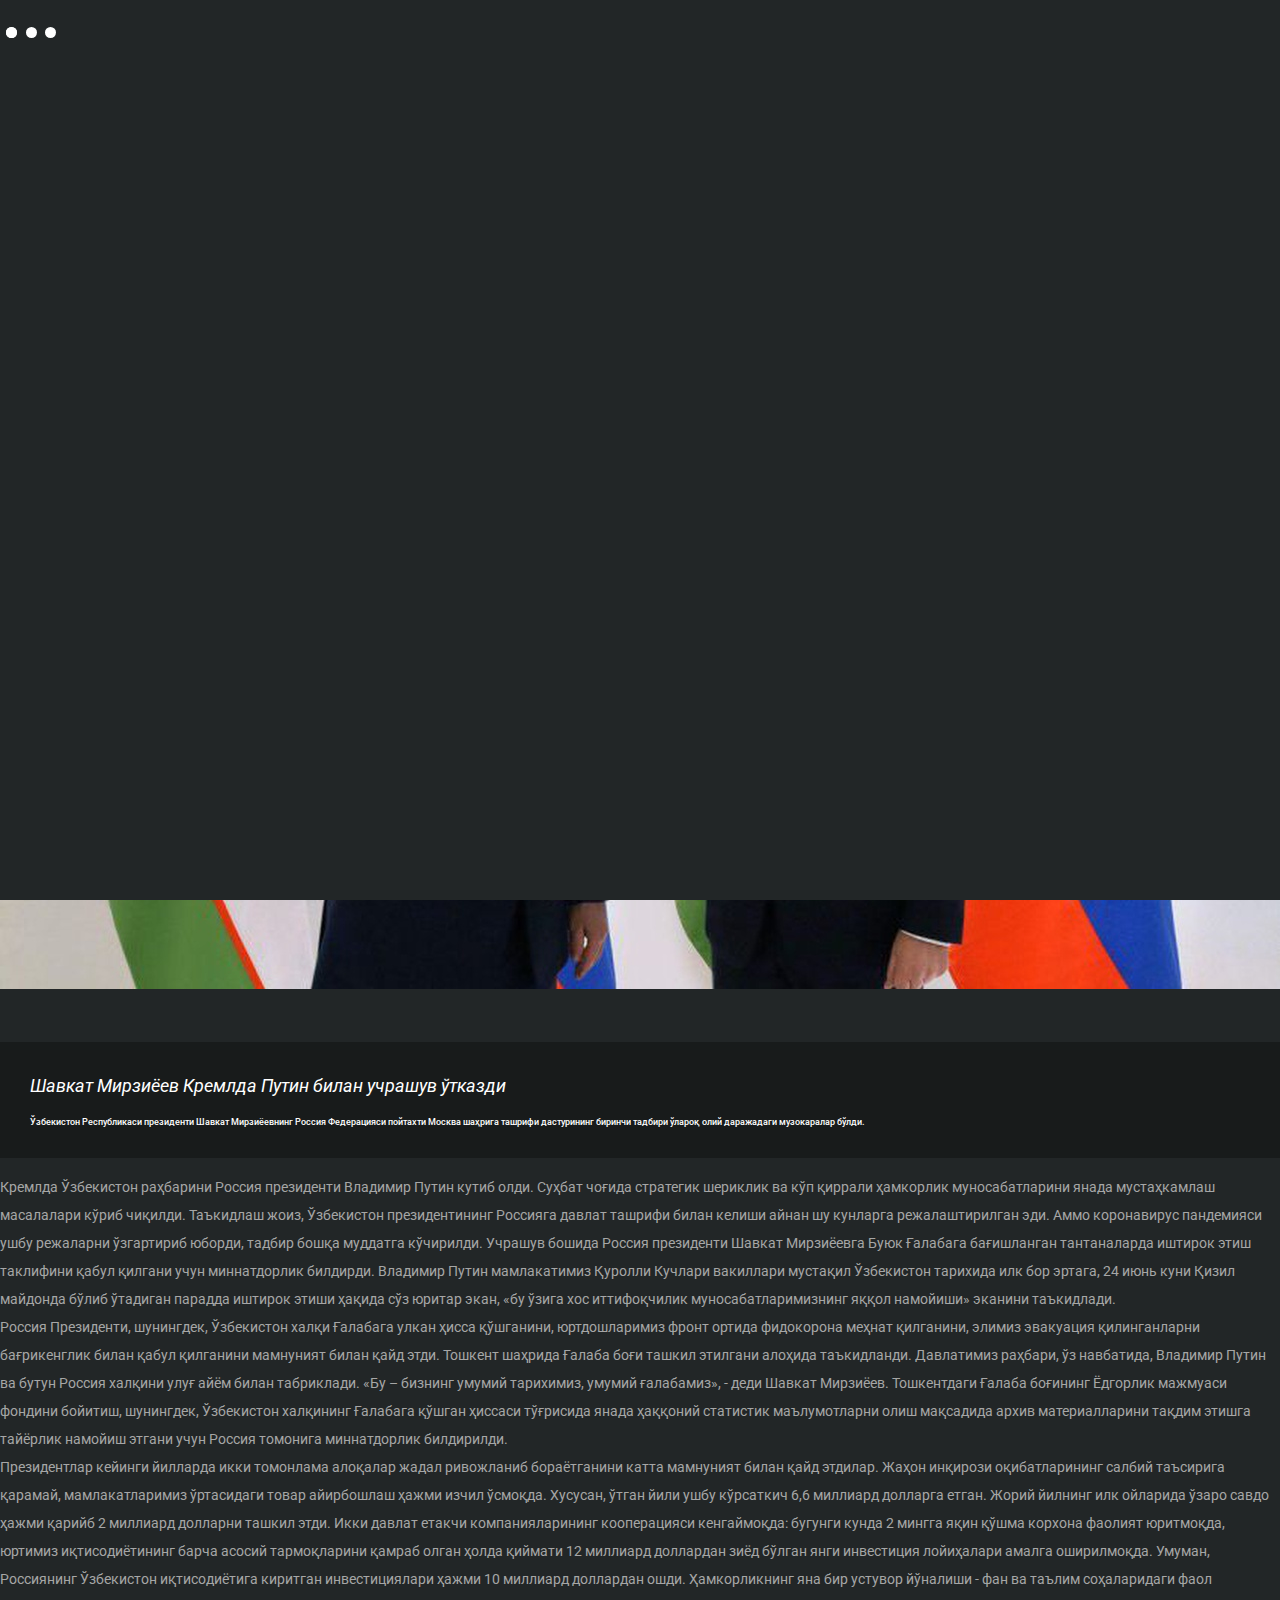
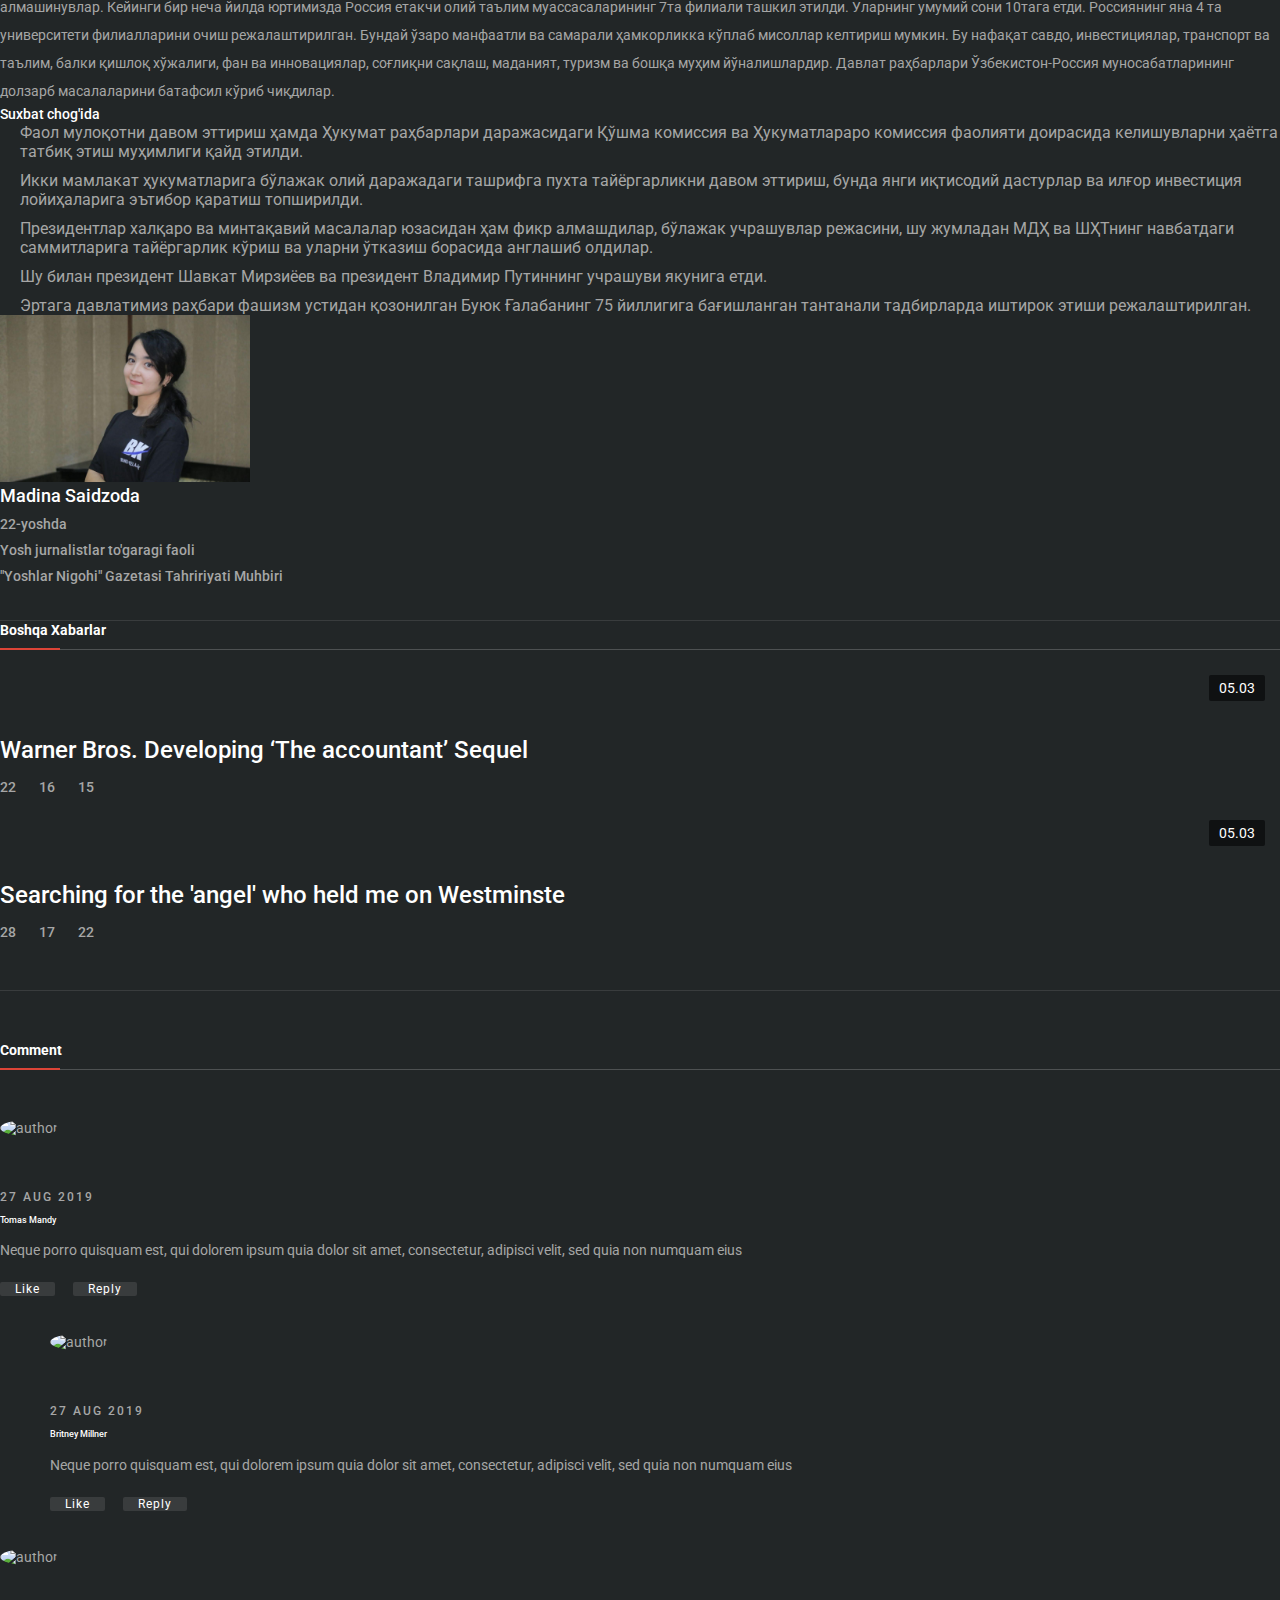
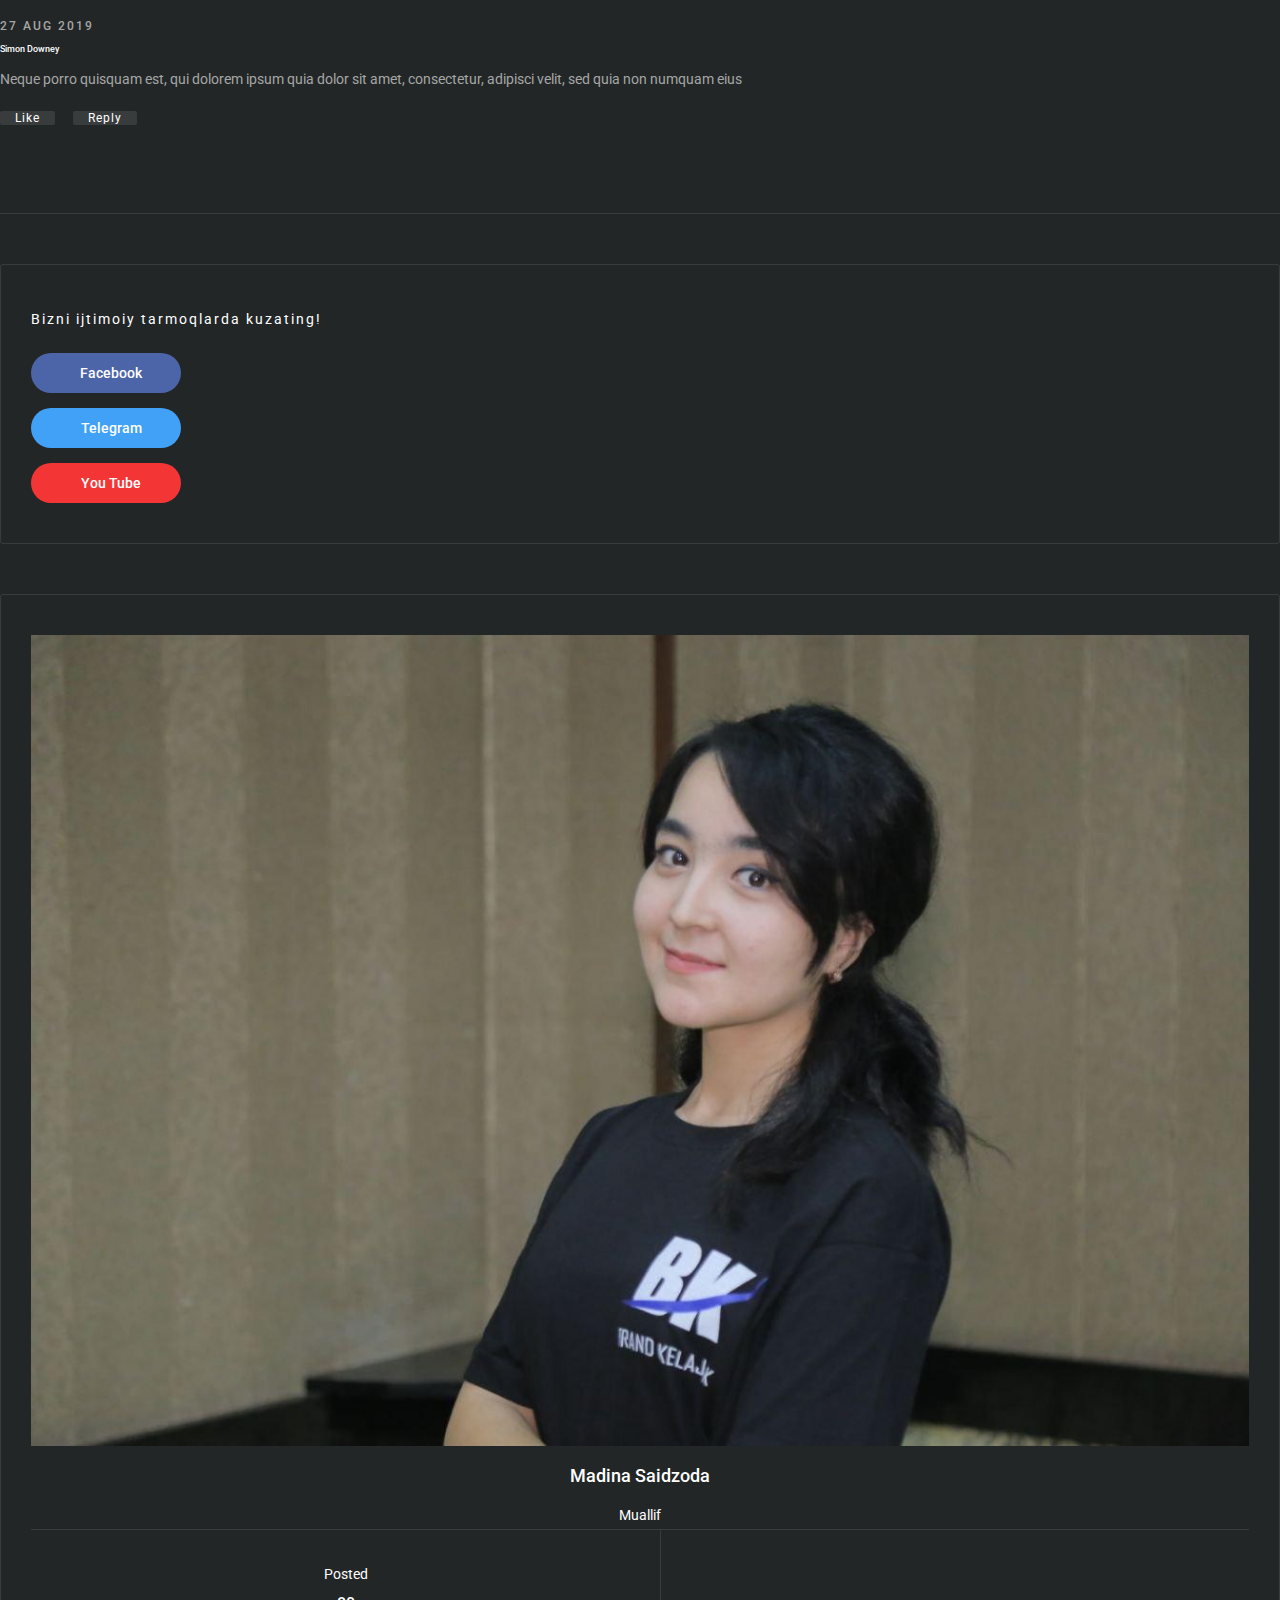
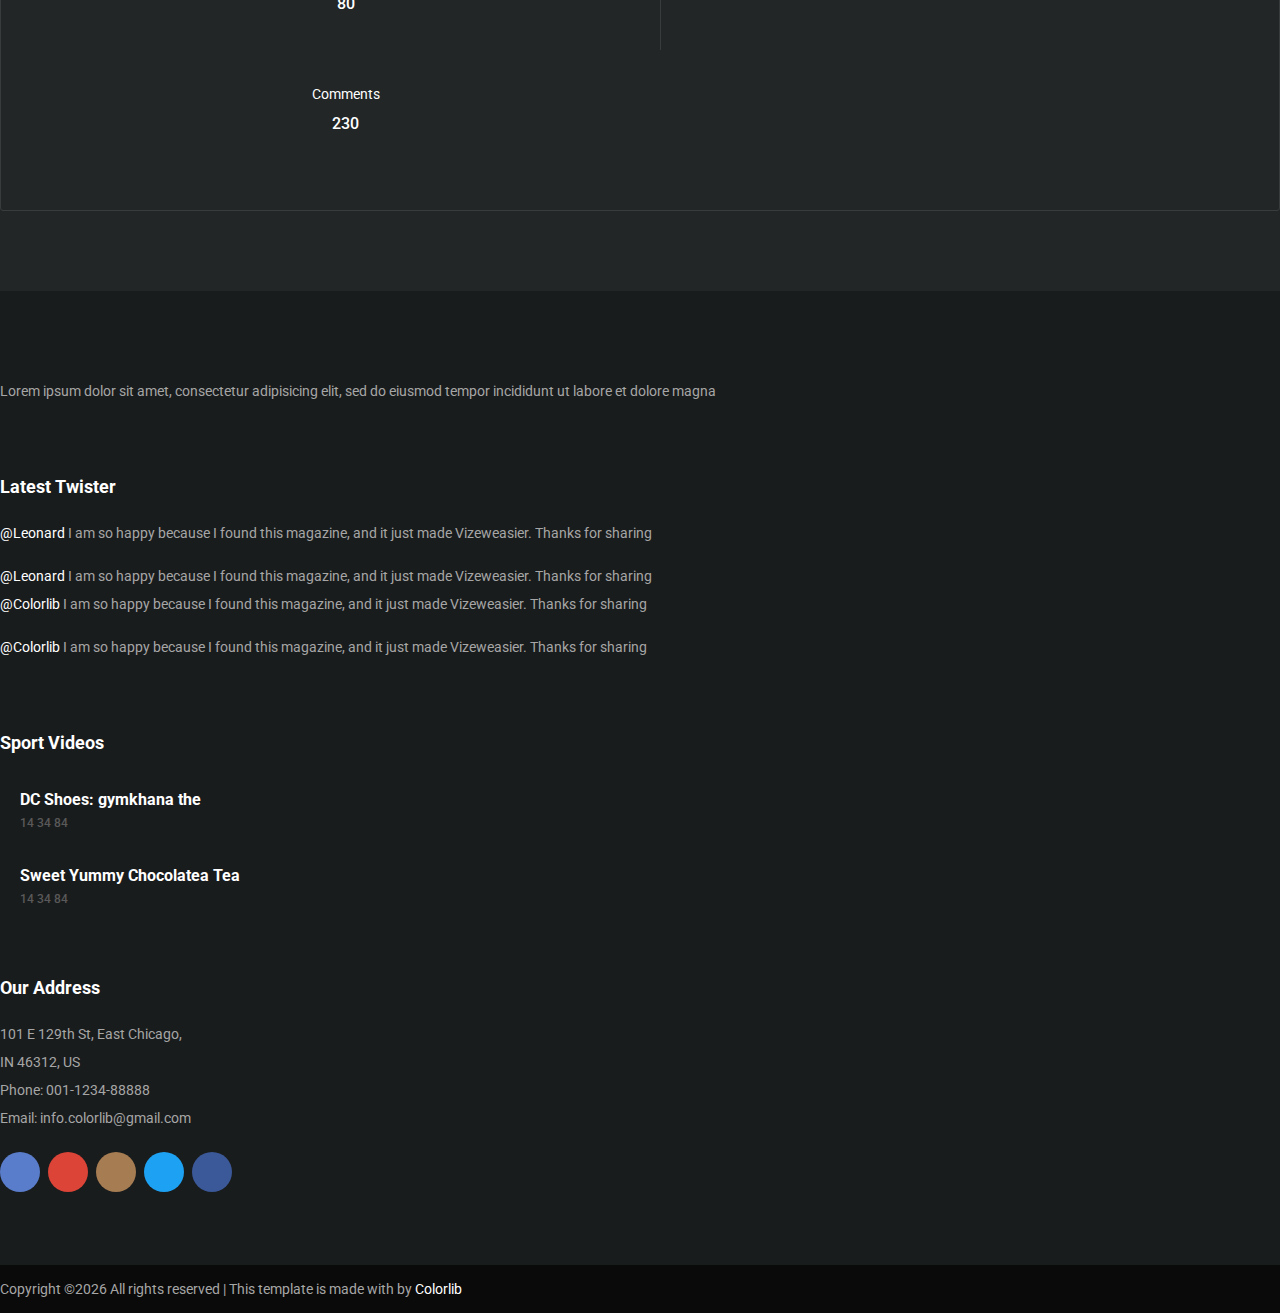
==== commit fcb89435: "Remove unimportants" ====
--- a/vizew/asosiy_xabarlar.html
+++ b/vizew/asosiy_xabarlar.html
@@ -9,7 +9,7 @@
     <!-- The above 4 meta tags *must* come first in the head; any other head content must come *after* these tags -->
 
     <!-- Title -->
-    <title>Vizew - Blog &amp; Magazine HTML Template</title>
+    <title>Yoshlar Nigohi Gazetasi</title>
 
     <!-- Favicon -->
     <link rel="icon" href="img/core-img/favicon.ico">
@@ -40,37 +40,20 @@
                         <!-- Breaking News Widget -->
                         <div class="breaking-news-area d-flex align-items-center">
                             <div class="news-title">
-                                <p>Breaking News:</p>
+                                <p> Covid - 19</p>
                             </div>
                             <div id="breakingNewsTicker" class="ticker">
                                 <ul>
-                                    <li><a href="single-post.html">10 Things Amazon Echo Can Do</a></li>
-                                    <li><a href="single-post.html">Welcome to Colorlib Family.</a></li>
-                                    <li><a href="single-post.html">Boys 'doing well' after Thai</a></li>
+                                    <li><a href="single-post.html">Yuqtirganlar 6662 kishi</a></li>
+                                    <li><a href="single-post.html">Sog'ayganlar 4560 kishi</a></li>
+                                    <li><a href="single-post.html">Vafot etganlar 19 kishi</a></li>
                                 </ul>
                             </div>
                         </div>
                     </div>
                     <div class="col-12 col-md-6">
-                        <div class="top-meta-data d-flex align-items-center justify-content-end">
-                            <!-- Top Social Info -->
-                            <div class="top-social-info">
-                                <a href="#"><i class="fa fa-facebook"></i></a>
-                                <a href="#"><i class="fa fa-twitter"></i></a>
-                                <a href="#"><i class="fa fa-pinterest"></i></a>
-                                <a href="#"><i class="fa fa-linkedin"></i></a>
-                                <a href="#"><i class="fa fa-youtube-play"></i></a>
-                            </div>
-                            <!-- Top Search Area -->
-                            <div class="top-search-area">
-                                <form action="index.html" method="post">
-                                    <input type="search" name="top-search" id="topSearch" placeholder="Search...">
-                                    <button type="submit" class="btn"><i class="fa fa-search" aria-hidden="true"></i></button>
-                                </form>
-                            </div>
-                            <!-- Login -->
-                            <a href="login.html" class="login-btn"><i class="fa fa-user" aria-hidden="true"></i></a>
-                        </div>
+                       
+                       
                     </div>
                 </div>
             </div>
@@ -85,7 +68,7 @@
                     <nav class="classy-navbar justify-content-between" id="vizewNav">
 
                         <!-- Nav brand -->
-                        <a href="index.html" class="nav-brand"><img src="img/core-img/logo.png" alt=""></a>
+                        <a href="index.html" class="nav-brand"><img src="img/core-img/lulu2.png" alt=""></a>
 
                         <!-- Navbar Toggler -->
                         <div class="classy-navbar-toggler">
@@ -102,65 +85,15 @@
                             <!-- Nav Start -->
                             <div class="classynav">
                                 <ul>
-                                    <li class="active"><a href="index.html">Home</a></li>
-                                    <li><a href="archive-list.html">Archives</a></li>
-                                    <li><a href="#">Pages</a>
-                                        <ul class="dropdown">
-                                            <li><a href="index.html">- Home</a></li>
-                                            <li><a href="archive-list.html">- Archive List</a></li>
-                                            <li><a href="archive-grid.html">- Archive Grid</a></li>
-                                            <li><a href="single-post.html">- Single Post</a></li>
-                                            <li><a href="video-post.html">- Single Video Post</a></li>
-                                            <li><a href="contact.html">- Contact</a></li>
-                                            <li><a href="typography.html">- Typography</a></li>
-                                            <li><a href="login.html">- Login</a></li>
-                                        </ul>
+                                    <li class="active"><a href="index.html">Asosiy yangiliklar</a></li>
+                                    <li><a href="archive-list.html">Sport xabarlari</a></li>
+                                    <li><a href="#">Siz uchun qiziq</a>
+                                       
                                     </li>
-                                    <li><a href="#">Features</a>
-                                        <div class="megamenu">
-                                            <ul class="single-mega cn-col-4">
-                                                <li><a href="index.html">- Home</a></li>
-                                                <li><a href="archive-list.html">- Archive List</a></li>
-                                                <li><a href="archive-grid.html">- Archive Grid</a></li>
-                                                <li><a href="single-post.html">- Single Post</a></li>
-                                                <li><a href="video-post.html">- Single Video Post</a></li>
-                                                <li><a href="contact.html">- Contact</a></li>
-                                                <li><a href="typography.html">- Typography</a></li>
-                                                <li><a href="login.html">- Login</a></li>
-                                            </ul>
-                                            <ul class="single-mega cn-col-4">
-                                                <li><a href="index.html">- Home</a></li>
-                                                <li><a href="archive-list.html">- Archive List</a></li>
-                                                <li><a href="archive-grid.html">- Archive Grid</a></li>
-                                                <li><a href="single-post.html">- Single Post</a></li>
-                                                <li><a href="video-post.html">- Single Video Post</a></li>
-                                                <li><a href="contact.html">- Contact</a></li>
-                                                <li><a href="typography.html">- Typography</a></li>
-                                                <li><a href="login.html">- Login</a></li>
-                                            </ul>
-                                            <ul class="single-mega cn-col-4">
-                                                <li><a href="index.html">- Home</a></li>
-                                                <li><a href="archive-list.html">- Archive List</a></li>
-                                                <li><a href="archive-grid.html">- Archive Grid</a></li>
-                                                <li><a href="single-post.html">- Single Post</a></li>
-                                                <li><a href="video-post.html">- Single Video Post</a></li>
-                                                <li><a href="contact.html">- Contact</a></li>
-                                                <li><a href="typography.html">- Typography</a></li>
-                                                <li><a href="login.html">- Login</a></li>
-                                            </ul>
-                                            <ul class="single-mega cn-col-4">
-                                                <li><a href="index.html">- Home</a></li>
-                                                <li><a href="archive-list.html">- Archive List</a></li>
-                                                <li><a href="archive-grid.html">- Archive Grid</a></li>
-                                                <li><a href="single-post.html">- Single Post</a></li>
-                                                <li><a href="video-post.html">- Single Video Post</a></li>
-                                                <li><a href="contact.html">- Contact</a></li>
-                                                <li><a href="typography.html">- Typography</a></li>
-                                                <li><a href="login.html">- Login</a></li>
-                                            </ul>
-                                        </div>
+                                    <li><a href="#">Kun qahramoni</a>
+                                       
                                     </li>
-                                    <li><a href="contact.html">Contact</a></li>
+                                    <li><a href="contact.html">Biz haqimizda</a></li>
                                 </ul>
                             </div>
                             <!-- Nav End -->
@@ -171,6 +104,7 @@
         </div>
     </header>
     <!-- ##### Header Area End ##### -->
+
 
     <!-- ##### Breadcrumb Area Start ##### -->
     <div class="vizew-breadcrumb">
@@ -199,7 +133,6 @@
             <div class="single-feature-post video-post bg-img pager-article" style="background-image: url(img/bg-img/15.jpg);">
                 <!-- Post Content -->
                 <div class="post-content">
-                    <a href="#" class="post-cata cata-sm cata-success">Sports</a>
                     <a href="video-post.html" class="post-title">Searching for the 'angel' who held me on Westminster Bridge</a>
                     <div class="post-meta d-flex">
                         <a href="#"><i class="fa fa-comments-o" aria-hidden="true"></i> 18</a>
@@ -219,7 +152,6 @@
             <div class="single-feature-post video-post bg-img pager-article" style="background-image: url(img/bg-img/14.jpg);">
                 <!-- Post Content -->
                 <div class="post-content">
-                    <a href="#" class="post-cata cata-sm cata-business">Business</a>
                     <a href="video-post.html" class="post-title">Reunification of migrant toddlers, parents should be completed Thursday</a>
                     <div class="post-meta d-flex">
                         <a href="#"><i class="fa fa-comments-o" aria-hidden="true"></i> 25</a>
@@ -252,25 +184,7 @@
                         <!-- Blog Content -->
                         <div class="blog-content">
 
-                            <!-- Post Content -->
-                            <!-- <div class="post-content mt-0">
-                                <a href="#" class="post-cata cata-sm cata-danger">Game</a>
-                                <a href="single-post.html" class="post-title mb-2">Reunification of migrant toddlers, parents should be completed Thursday</a>
-
-                                <div class="d-flex justify-content-between mb-30">
-                                    <div class="post-meta d-flex align-items-center">
-                                        <a href="#" class="post-author">By Jane</a>
-                                        <i class="fa fa-circle" aria-hidden="true"></i>
-                                        <a href="#" class="post-date">Sep 08, 2018</a>
-                                    </div>
-                                    <div class="post-meta d-flex">
-                                        <a href="#"><i class="fa fa-comments-o" aria-hidden="true"></i> 32</a>
-                                        <a href="#"><i class="fa fa-eye" aria-hidden="true"></i> 42</a>
-                                        <a href="#"><i class="fa fa-thumbs-o-up" aria-hidden="true"></i> 7</a>
-                                    </div>
-                                </div>
-                            </div> -->
-
+                           
                             <blockquote class="vizew-blockquote mb-15">
                                 <h5 class="blockquote-text">Шавкат Мирзиёев Кремлда Путин билан учрашув ўтказди</h5>
                                 <h6>Ўзбекистон Республикаси президенти Шавкат Мирзиёевнинг Россия Федерацияси пойтахти Москва шаҳрига ташрифи дастурининг биринчи тадбири ўлароқ олий даражадаги музокаралар бўлди.</h6>
@@ -356,7 +270,7 @@
                             <div class="related-post-area mt-5">
                                 <!-- Section Title -->
                                 <div class="section-heading style-2">
-                                    <h4>Related Post</h4>
+                                    <h4>Boshqa Xabarlar</h4>
                                     <div class="line"></div>
                                 </div>
 
@@ -375,7 +289,6 @@
 
                                             <!-- Post Content -->
                                             <div class="post-content">
-                                                <a href="#" class="post-cata cata-sm cata-success">Sports</a>
                                                 <a href="single-post.html" class="post-title">Warner Bros. Developing ‘The accountant’ Sequel</a>
                                                 <div class="post-meta d-flex">
                                                     <a href="#"><i class="fa fa-comments-o" aria-hidden="true"></i> 22</a>
@@ -399,7 +312,6 @@
 
                                             <!-- Post Content -->
                                             <div class="post-content">
-                                                <a href="#" class="post-cata cata-sm cata-danger">Game</a>
                                                 <a href="single-post.html" class="post-title">Searching for the 'angel' who held me on Westminste</a>
                                                 <div class="post-meta d-flex">
                                                     <a href="#"><i class="fa fa-comments-o" aria-hidden="true"></i> 28</a>
@@ -488,35 +400,7 @@
                                 </ul>
                             </div>
 
-                            <!-- Post A Comment Area -->
-                            <div class="post-a-comment-area">
-
-                                <!-- Section Title -->
-                                <div class="section-heading style-2">
-                                    <h4>Leave a reply</h4>
-                                    <div class="line"></div>
-                                </div>
-
-                                <!-- Reply Form -->
-                                <div class="contact-form-area">
-                                    <form action="#" method="post">
-                                        <div class="row">
-                                            <div class="col-12 col-lg-6">
-                                                <input type="text" class="form-control" id="name" placeholder="Your Name*">
-                                            </div>
-                                            <div class="col-12 col-lg-6">
-                                                <input type="email" class="form-control" id="email" placeholder="Your Email*">
-                                            </div>
-                                            <div class="col-12">
-                                                <textarea name="message" class="form-control" id="message" placeholder="Message*"></textarea>
-                                            </div>
-                                            <div class="col-12">
-                                                <button class="btn vizew-btn mt-30" type="submit">Submit Comment</button>
-                                            </div>
-                                        </div>
-                                    </form>
-                                </div>
-                            </div>
+                          
 
                         </div>
                     </div>
@@ -572,12 +456,7 @@
                         <a href="index.html" class="foo-logo d-block mb-4"><img src="img/core-img/logo2.png" alt=""></a>
                         <p>Lorem ipsum dolor sit amet, consectetur adipisicing elit, sed do eiusmod tempor incididunt ut labore et dolore magna</p>
                         <!-- Footer Newsletter Area -->
-                        <div class="footer-nl-area">
-                            <form action="#" method="post">
-                                <input type="email" name="nl-email" class="form-control" id="nlEmail" placeholder="Your email">
-                                <button type="submit"><i class="fa fa-paper-plane" aria-hidden="true"></i></button>
-                            </form>
-                        </div>
+                       
                     </div>
                 </div>
 
@@ -687,17 +566,7 @@
 Copyright &copy;<script>document.write(new Date().getFullYear());</script> All rights reserved | This template is made with <i class="fa fa-heart-o" aria-hidden="true"></i> by <a href="https://colorlib.com" target="_blank">Colorlib</a>
 <!-- Link back to Colorlib can't be removed. Template is licensed under CC BY 3.0. --></p>
                     </div>
-                    <div class="col-12 col-sm-6">
-                        <nav class="footer-nav">
-                            <ul>
-                                <li><a href="#">Advertise</a></li>
-                                <li><a href="#">About</a></li>
-                                <li><a href="#">Contact</a></li>
-                                <li><a href="#">Disclaimer</a></li>
-                                <li><a href="#">Privacy</a></li>
-                            </ul>
-                        </nav>
-                    </div>
+                    
                 </div>
             </div>
         </div>
